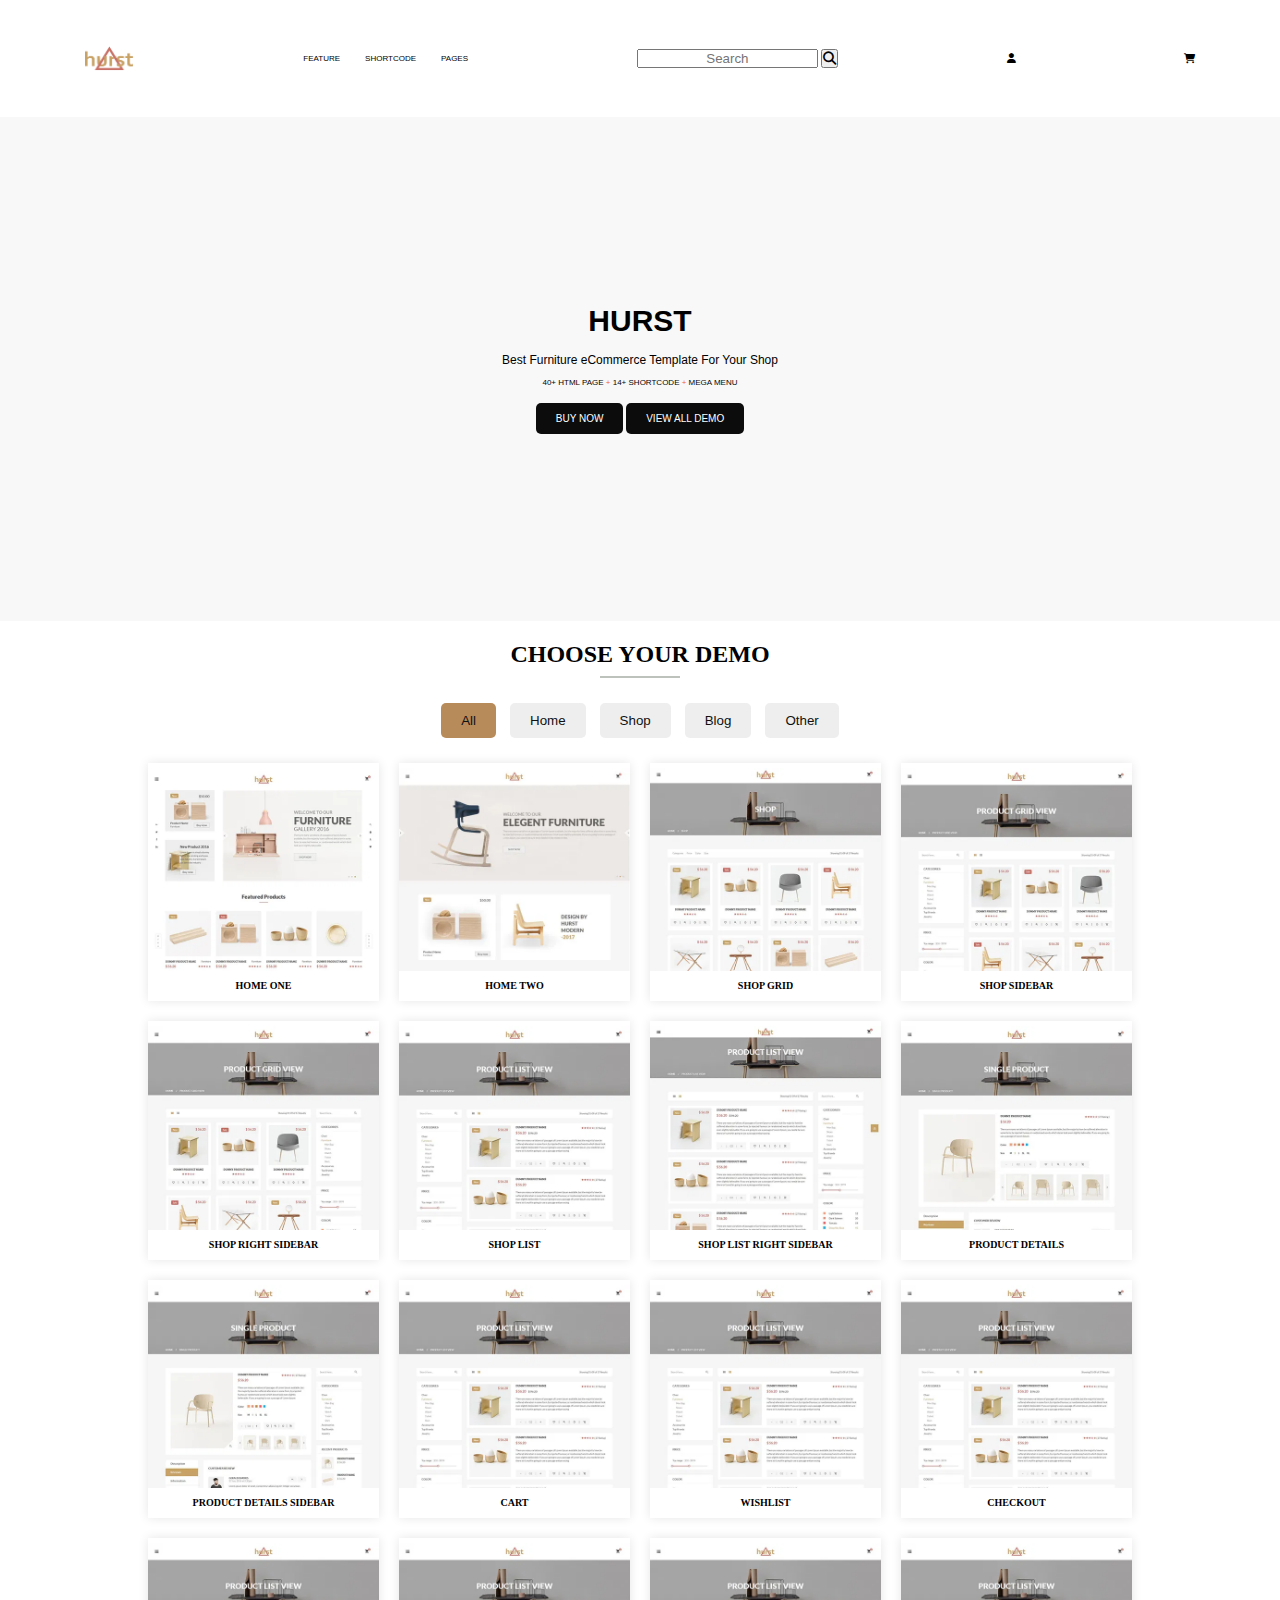
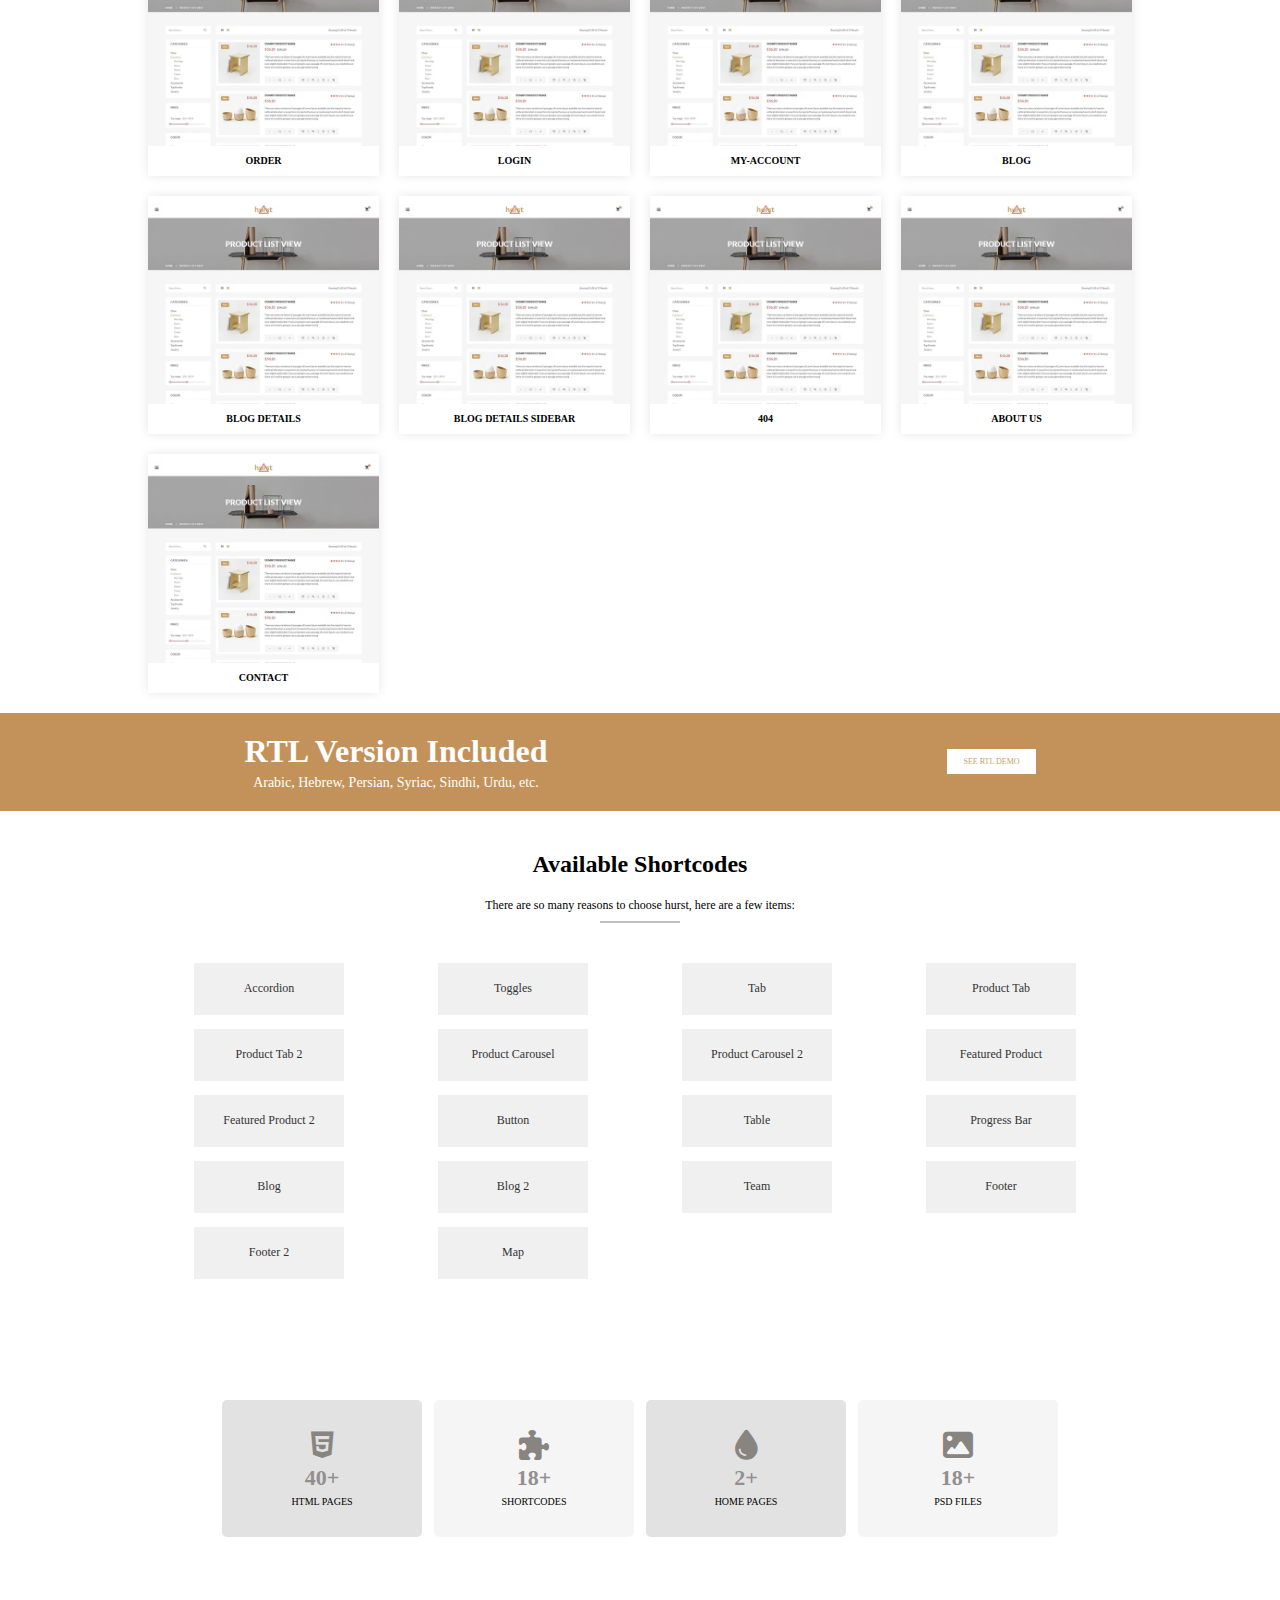
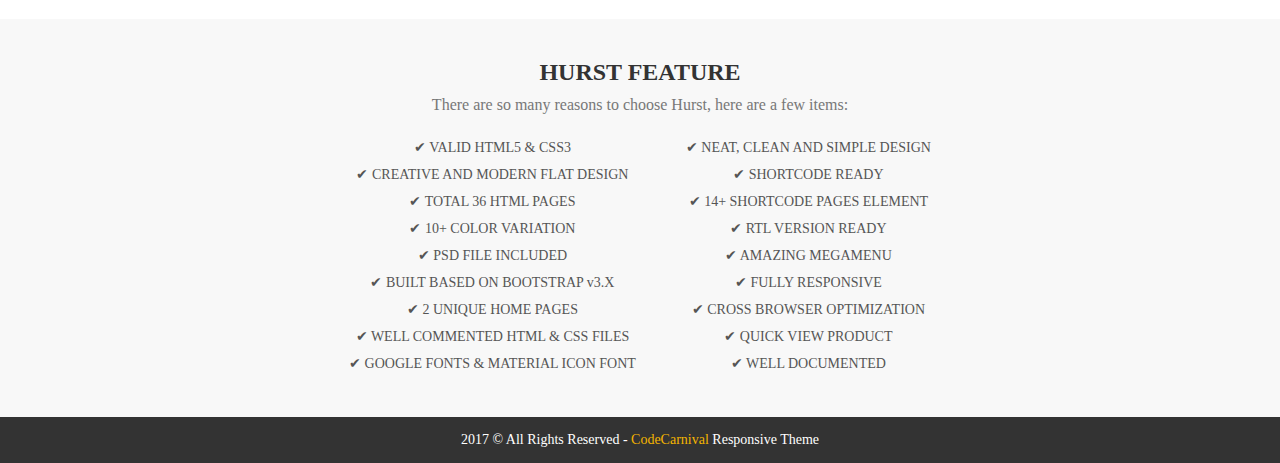
==== index.html @ 2350399f "Make blog details and about us sections clickable links in index.html" ====
<!DOCTYPE html>
<html lang="en">

<head>
    <meta charset="UTF-8">
    <meta name="viewport" content="width=device-width, initial-scale=1.0">
    <title>hurt</title>
    <link rel="stylesheet" href="./css/home.css">
    <link rel="stylesheet" href="https://cdnjs.cloudflare.com/ajax/libs/font-awesome/6.7.2/css/all.min.css">
</head>

<body>
    <!-- Header  -->
    <header>

        <div>
            <nav class="navigation">
                <img src="./img/logo.png" alt="Logo">
                <ul>
                    <li> <a href="feature.html">FEATURE</a>

                    </li>
                    <li><a href="shortcode.html">SHORTCODE</a></li>
                    <li><a href="pages.html">PAGES</a></li>
                </ul>



                <div class="search">
                    <input type="text" placeholder="Search">
                    <button><i class="fa fa-search"></i></button>
                </div>
                <div class="user">
                    <i class="fa fa-user"></i>
                </div>
                <div class="nav-right">
                    <i class="fa fa-shopping-cart"></i>
                </div>
            </nav>

        </div>
    </header>

    <main>
        <section id="home">
            <div class="container">
                <div class="content">
                    <h1>HURST</h1>
                    <p class="p1">Best Furniture eCommerce Template For Your Shop</p>
                    <p class="p2">40+ HTML PAGE <span>+</span> 14+ SHORTCODE <span>+</span> MEGA MENU</p>
                    <button class="buy">BUY NOW</button>
                    <Button class="buy">VIEW ALL DEMO</Button>
                </div>
            </div>
        </section>

        <!-- choose your demo start -->

        <section class="demo">
            <div class="container">
                <h2 class="underline">CHOOSE YOUR DEMO</h2>
                <div class="filter-buttons">
                    <button class="filter active" data-filter="all">All</button>
                    <button class="filter" data-filter="home">Home</button>
                    <button class="filter" data-filter="shop">Shop</button>
                    <button class="filter" data-filter="blog">Blog</button>
                    <button class="filter" data-filter="other">Other</button>
                </div>
                <div class="demo-grid">
                    <div class="demo-item home">
                        <a href="hurts/index.html">
                            <img src="img/home-1.webp" alt="Home One">
                            <h3>HOME ONE</h3>
                        </a>
                    </div>
                    <div class="demo-item home">
                        <a href="hurts/homeTwo.html">
                            <img src="img/home-2.webp" alt="Home Two">
                            <h3>HOME TWO</h3>
                        </a>
                    </div>
                    <div class="demo-item shop">
                        <img src="img/shop.webp" alt="Shop Grid">
                        <h3>SHOP GRID</h3>
                    </div>
                    <div class="demo-item shop">
                        <img src="img/shop-sidebar.webp" alt="Shop Sidebar">
                        <h3>SHOP SIDEBAR</h3>
                    </div>
                    <div class="demo-item shop">
                        <img src="img/shop-grid-right-sidebar.webp" alt="Shop Right Sidebar">
                        <h3>SHOP RIGHT SIDEBAR</h3>
                    </div>
                    <div class="demo-item shop">
                        <img src="img/shop-list.webp" alt="Shop List">
                        <h3>SHOP LIST</h3>
                    </div>
                    <div class="demo-item shop">
                        <img src="img/shop-list-right-sidebar.webp" alt="Shop List Right Sidebar">
                        <h3>SHOP LIST RIGHT SIDEBAR</h3>
                    </div>
                    <div class="demo-item shop">
                        <img src="img/single-product.webp" alt="Product Details">
                        <h3>PRODUCT DETAILS</h3>
                    </div>
                    <div class="demo-item shop">
                        <img src="img/single-product-sidebar.webp" alt="Product Details">
                        <h3>PRODUCT DETAILS SIDEBAR</h3>
                    </div>
                    <div class="demo-item other">
                        <img src="img/shop-list.webp" alt="Contact">
                        <h3>CART</h3>
                    </div>
                    <div class="demo-item other">
                        <img src="img/shop-list.webp" alt="Contact">
                        <h3>WISHLIST</h3>
                    </div>
                    <div class="demo-item other">
                        <img src="img/shop-list.webp" alt="Contact">
                        <h3>CHECKOUT</h3>
                    </div>
                    <div class="demo-item other">
                        <img src="img/shop-list.webp" alt="Contact">
                        <h3>ORDER</h3>
                    </div>
                    <div class="demo-item other">
                        <a href="hurts/login.html">
                            <img src="img/shop-list.webp" alt="Contact">
                            <h3>LOGIN</h3>
                        </a>
                    </div>
                    <div class="demo-item other">
                        <img src="img/shop-list.webp" alt="Contact">
                        <h3>MY-ACCOUNT</h3>
                    </div>
                    <div class="demo-item other">
                        <img src="img/shop-list.webp" alt="Contact">
                        <h3>BLOG</h3>
                    </div>
                    <div class="demo-item other">
                        <a href="hurts/blog.html">
                            <img src="img/shop-list.webp" alt="Contact">
                            <h3>BLOG DETAILS</h3>
                        </a>
                    </div>
                    <div class="demo-item other">
                        <img src="img/shop-list.webp" alt="Contact">
                        <h3>BLOG DETAILS SIDEBAR</h3>
                    </div>
                    <div class="demo-item other">
                        <a href="./hurts/error.html">
                            <img src="img/shop-list.webp" alt="Contact">
                            <h3>404</h3>
                        </a>
                    </div>
                    <div class="demo-item other">
                        <a href="./hurts/about.html">
                            <img src="img/shop-list.webp" alt="Contact">
                            <h3>ABOUT US</h3>
                        </a>
                    </div>
                    <div class="demo-item other">
                        <img src="img/shop-list.webp" alt="Contact">
                        <h3>CONTACT</h3>
                    </div>

                </div>
            </div>
        </section>

        <section>
            <div class="rtl-banner">
                <div class="rtl-text">
                    <h1>RTL Version Included</h1>
                    <p>Arabic, Hebrew, Persian, Syriac, Sindhi, Urdu, etc.</p>
                </div>
                <a class="rtl-button" href="hurts/error.html">SEE RTL DEMO</a>
            </div>
        </section>

        <section>
            <div class="shortcodes">
                <h2>Available Shortcodes</h2>
                <p class="underline">There are so many reasons to choose hurst, here are a few items:</p>
                <div class="shortcode-grid">
                    <a href="#">Accordion</a>
                    <a href="#">Toggles</a>
                    <a href="#">Tab</a>
                    <a href="#">Product Tab</a>
                    <a href="#">Product Tab 2</a>
                    <a href="#">Product Carousel</a>
                    <a href="#">Product Carousel 2</a>
                    <a href="#">Featured Product</a>
                    <a href="#">Featured Product 2</a>
                    <a href="#">Button</a>
                    <a href="#">Table</a>
                    <a href="#">Progress Bar</a>
                    <a href="#">Blog</a>
                    <a href="#">Blog 2</a>
                    <a href="#">Team</a>
                    <a href="#">Footer</a>
                    <a href="#">Footer 2</a>
                    <a href="#">Map</a>
                </div>
            </div>
        </section>

        <section>
            <div class="responsive-container">
                <div id="one" class="responsive-item">
                    <i class="fa-brands fa-html5"></i>
                    <h3>40+</h3>
                    <p class="text">HTML PAGES</p>
                </div>
                <div id="two" class="responsive-item">
                    <i class="fa-solid fa-puzzle-piece"></i>
                    <h3>18+</h3>
                    <p class="text">SHORTCODES</p>
                </div>
                <div id="one" class="responsive-item">
                    <i class="fa-solid fa-droplet"></i>
                    <h3>2+</h3>
                    <p class="text">HOME PAGES</p>
                </div>
                <div id="two" class="responsive-item">
                    <i class="fa-solid fa-image"></i>
                    <h3>18+</h3>
                    <p class="text">PSD FILES</p>
                </div>
            </div>
        </section>




        <!-- Features Section -->
        <section>
            <div class="features-section">
                <h2>HURST FEATURE</h2>
                <p>There are so many reasons to choose Hurst, here are a few items:</p>
                <div class="features-container">
                    <ul class="features-list">
                        <li>✔ VALID HTML5 & CSS3</li>
                        <li>✔ CREATIVE AND MODERN FLAT DESIGN</li>
                        <li>✔ TOTAL 36 HTML PAGES</li>
                        <li>✔ 10+ COLOR VARIATION</li>
                        <li>✔ PSD FILE INCLUDED</li>
                        <li>✔ BUILT BASED ON BOOTSTRAP v3.X</li>
                        <li>✔ 2 UNIQUE HOME PAGES</li>
                        <li>✔ WELL COMMENTED HTML & CSS FILES</li>
                        <li>✔ GOOGLE FONTS & MATERIAL ICON FONT</li>
                    </ul>
                    <ul class="features-list">
                        <li>✔ NEAT, CLEAN AND SIMPLE DESIGN</li>
                        <li>✔ SHORTCODE READY</li>
                        <li>✔ 14+ SHORTCODE PAGES ELEMENT</li>
                        <li>✔ RTL VERSION READY</li>
                        <li>✔ AMAZING MEGAMENU</li>
                        <li>✔ FULLY RESPONSIVE</li>
                        <li>✔ CROSS BROWSER OPTIMIZATION</li>
                        <li>✔ QUICK VIEW PRODUCT</li>
                        <li>✔ WELL DOCUMENTED</li>
                    </ul>
                </div>
            </div>
        </section>

    </main>

    <!-- Footer Section -->
    <footer class="footer">
        <p>2017 © All Rights Reserved - <span>CodeCarnival</span> Responsive Theme</p>
    </footer>


</body>

</html>
---- css/home.css ----
* {
    margin: 0;
    padding: 0;
    box-sizing: border-box;
    text-align: center;
    scroll-behavior: smooth;
}

nav {
    display: flex;
    justify-content: space-around;
    align-items: center;
    min-height: 8vh;
    background-color: #fff;
    ;
    font-family: 'Poppins', sans-serif;
    font-size: 10px;
    height: 13vh;


}

nav ul {
    display: flex;
    justify-content: space-around;
    gap: 25px;
    list-style-type: none;
    font-size: 8px;
}

nav ul li a:hover {

    color: rgb(237, 102, 53);
    font-size: 9px;
}

a {
    text-decoration: none;
    color: black;
}

img {
    margin-top: 5px;
    margin-bottom: 5px;
    width: 50px;


}


.icons {
    display: flex;
    justify-content: center;
    align-items: center;

    gap: 15px;
}

/* home */

#home {

    width: 100%;
    height: 56vh;

    display: flex;
    justify-content: center;
    align-items: center;

    background-color: #f8f8f8;
    font-family: 'Poppins', sans-serif;
    font-size: 10px;
}

.content {
    text-align: center;
}

.conrainer {
    display: flex;

    gap: 10px;
    margin-top: 5%;
}

#home h1 {
    font-size: 30px;
    color: black;
    margin-bottom: 15px;
}

.p1 {
    font-size: 12px;
    color: black;
    align-items: center;
    margin-bottom: 5px;

}

.p2 {
    font-size: 8px;
    color: rgb(3, 3, 3);
    align-items: center;
    padding: 6px;
}

span {
    color: rgb(237, 102, 53);
}

.buy {
    padding: 10px 20px;
    background-color: rgb(12, 12, 12);
    color: white;
    border: none;
    border-radius: 5px;
    cursor: pointer;
    font-size: 10px;
    margin-top: 10px;
}














/* choose your demo */

.container {
    width: 80%;
    margin: auto;
    padding: 20px;
}

h2 {
    font-size: 24px;
    margin-bottom: 20px;
    position: relative;
    display: inline-block;
}

.underline::after {
    content: "";
    display: block;
    width: 80px;
    /* Adjust width of underline */
    height: 2px;
    background-color: rgb(189, 194, 189);
    margin: 8px auto 0;
    /* Centers the underline */
}

.filter-buttons {
    margin-bottom: 20px;
}

.filter {
    padding: 10px 20px;
    margin: 5px;
    border: none;
    background-color: #eee;
    color: rgb(17, 17, 17);
    cursor: pointer;
    border-radius: 5px;
    transition: background-color 0.3s ease, transform 0.3s ease;
}

.filter:hover {
    background-color: #b88b5b;
    transform: scale(1.05);
}

.filter.active {
    background-color: #b88b5b;

}

.filter.active:hover {
    background-color: #7a4e32;
}

.demo-grid {
    display: grid;
    grid-template-columns: repeat(4, 1fr);
    gap: 20px;
    justify-content: center;
}

.demo-item {
    cursor: pointer;
    background: white;
    /* padding: 15px; */
    /* border-radius: 10px; */
    box-shadow: 0 0 10px rgba(0, 0, 0, 0.1);
    text-align: center;
    transition: box-shadow 0.3s ease, transform 0.3s ease;
    animation: scale-up 2s;

}

/* div animation */

@keyframes scale-up {
    0% {
        transform: scale(0.5);
    }

    100% {
        transform: scale(1);
    }
}




.demo-item:hover {
    box-shadow: 0px 20px 30px rgba(0, 0, 0, 0.2);
    transform: translateY(-5px);
}

.demo-item img {
    width: 100%;
    /* border-radius: 10px; */
}

.demo-item h3 {
    margin-bottom: 10px;
    font-size: 10px;
    transition: color 0.3s ease;
}

.demo-item:hover h3 {
    color: #C8A165;
}

@media (max-width: 1024px) {
    .demo-grid {
        grid-template-columns: repeat(3, 1fr);
    }
}

@media (max-width: 768px) {
    .demo-grid {
        grid-template-columns: repeat(2, 1fr);
    }
}

@media (max-width: 480px) {
    .demo-grid {
        grid-template-columns: 1fr;
    }
}

/* RTL Version */

.rtl-banner {
    display: flex;
    justify-content: center;
    align-items: center;
    gap: 400px;
    background-color: #c3925b;
    padding: 20px;
    color: white;
    flex-wrap: wrap;
    /* Jab screen choti ho to wrap ho jaye */
    text-align: center;
}

/* Choti screen ke liye styles */
@media (max-width: 768px) {
    .rtl-banner {
        flex-direction: column;
        gap: 20px;
    }
}

.rtl-text h2 {
    margin: 0;
    font-size: 24px;
}

.rtl-text p {
    margin: 5px 0 0;
    font-size: 14px;
}

.rtl-button {
    background-color: white;
    color: #C8A165;
    border: none;
    padding: 8px 16px;
    cursor: pointer;
    font-size: 8px;
    animation: move 6s linear infinite;

}

@keyframes move {
    0% {
        opacity: 1;
    }

    50% {
        opacity: 0;
    }

    100% {
        opacity: 1;
    }
}


.rtl-button:hover {
    background-color: antiquewhite;
}

.rtl-button:hover {
    background-color: antiquewhite;
}





/* Availabe Shortcodes */


.shortcodes {
    text-align: center;
   margin-top: 40px;
   margin-bottom: 40px;
    /* margin: 20px 0; */
}
.shortcodes p{
    margin-bottom: -10px;
    font-size: 12px;
}

.shortcode-grid {
    display: grid;
    grid-template-columns: repeat(4, 1fr);
    gap: 14px;
    margin: 9px;
    justify-items: center;
    padding-left:  150px;
    padding-right: 150px;
    margin-top: 50px;

}

.shortcode-grid a {
    display: flex;
    justify-content: center;
    align-items: center;
    width: 150px;
    height: 52px;
    background-color: #f0f0f0;
    text-decoration: none;
    color: #333;
  
    transition: background-color 0.3s ease;
}

.shortcode-grid a {
    font-size: 12px;
    margin-right: 10px;
}

.shortcode-grid a:hover {
    background-color: #cd9b3d;
}

@media (max-width: 1024px) {
    .shortcode-grid {
        grid-template-columns: repeat(3, 1fr);
    }
}

@media (min-width:431px) and (max-width: 768px) {
    .shortcode-grid {
        grid-template-columns: repeat(2, 1fr);
    }
}

@media (max-width: 480px) {
    .shortcode-grid {
        grid-template-columns: 1fr;
    }
}


/* html page */

.responsive-container {
    display: flex;
    flex-wrap: wrap;
    justify-content: center;
    width: 100%;
    height: 300px;
    padding-left: 15px;
    padding-right: 15px;
     gap: 2px; /* Adds spacing between items */
    text-align: center;
    align-items: center;
}

.responsive-item {
    display: flex;
    flex-direction: column;
    width: 200px;
    padding: 30px;
    margin: 5px;
    background: #f5f5f5; /* Example background */
    border-radius: 5px;
}

.text{
    font-size: 10px;
}
.responsive-item h3 {
    margin: 5px 0;
    font-size: 22px;
    color: #948e8e;
}

.responsive-item i{
    font-size: 30px;
    color: #888581;
}
#one{
    background-color: rgb(226, 226, 226);
    
}

/* Features Section */
.features-section {
    text-align: center;
    padding: 40px 20px;
    background: #f8f8f8;
}

.features-section h2 {
    font-size: 24px;
    margin-bottom: 10px;
    color: #333;
}

.features-section p {
    font-size: 16px;
    color: #777;
    margin-bottom: 20px;
}

/* Features List Container */
.features-container {
    display: flex;
    justify-content: center;
    gap: 50px;
    flex-wrap: wrap;
}

/* Individual Lists */
.features-list {
    list-style: none;
    padding: 0;
    max-width: 300px;
}

.features-list li {
    font-size: 14px;
    color: #555;
    padding: 5px 0;
}

/* Footer Section */
.footer {
    background: #333;
    color: white;
    text-align: center;
    padding: 15px 10px;
    font-size: 14px;
}

.footer span {
    color: #f4b400; /* Highlighted color */
}

/* Responsive Design */
@media (max-width: 768px) {
    .features-container {
        flex-direction: column;
        align-items: center;
    }
}
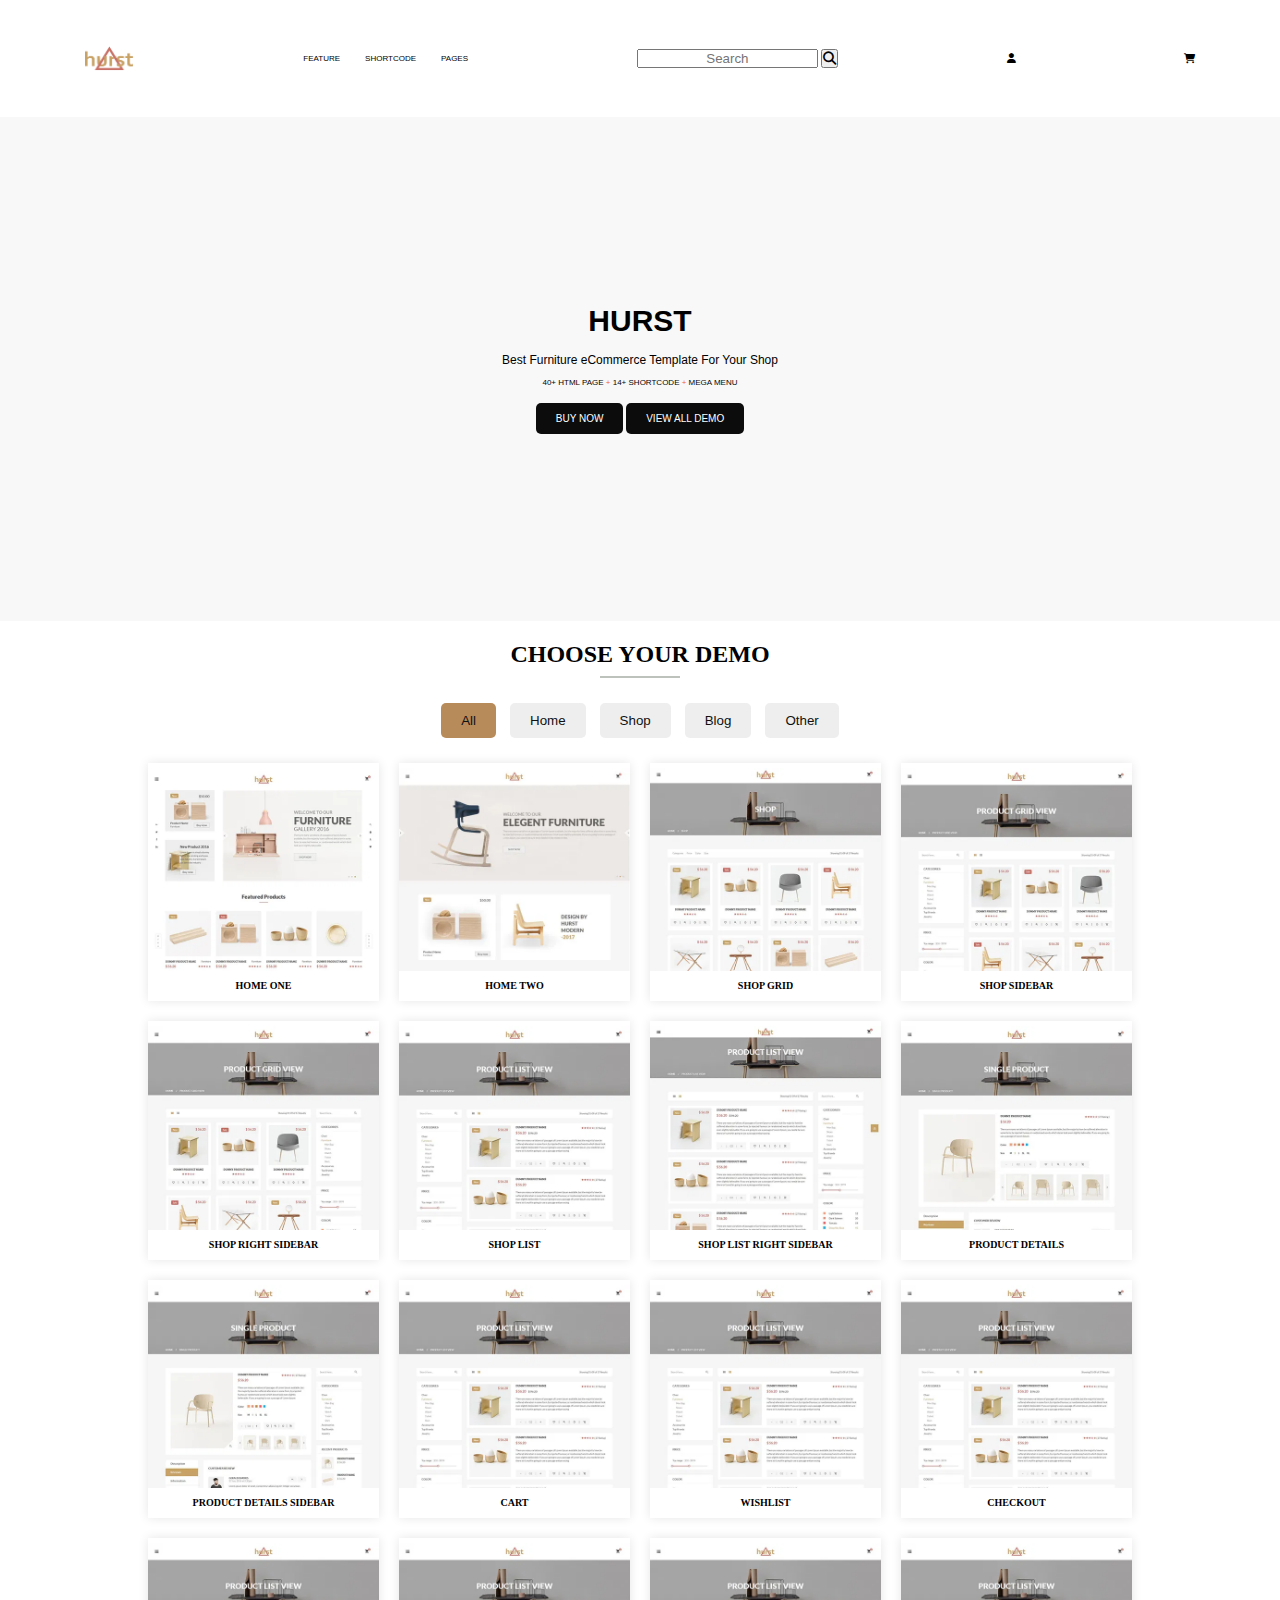
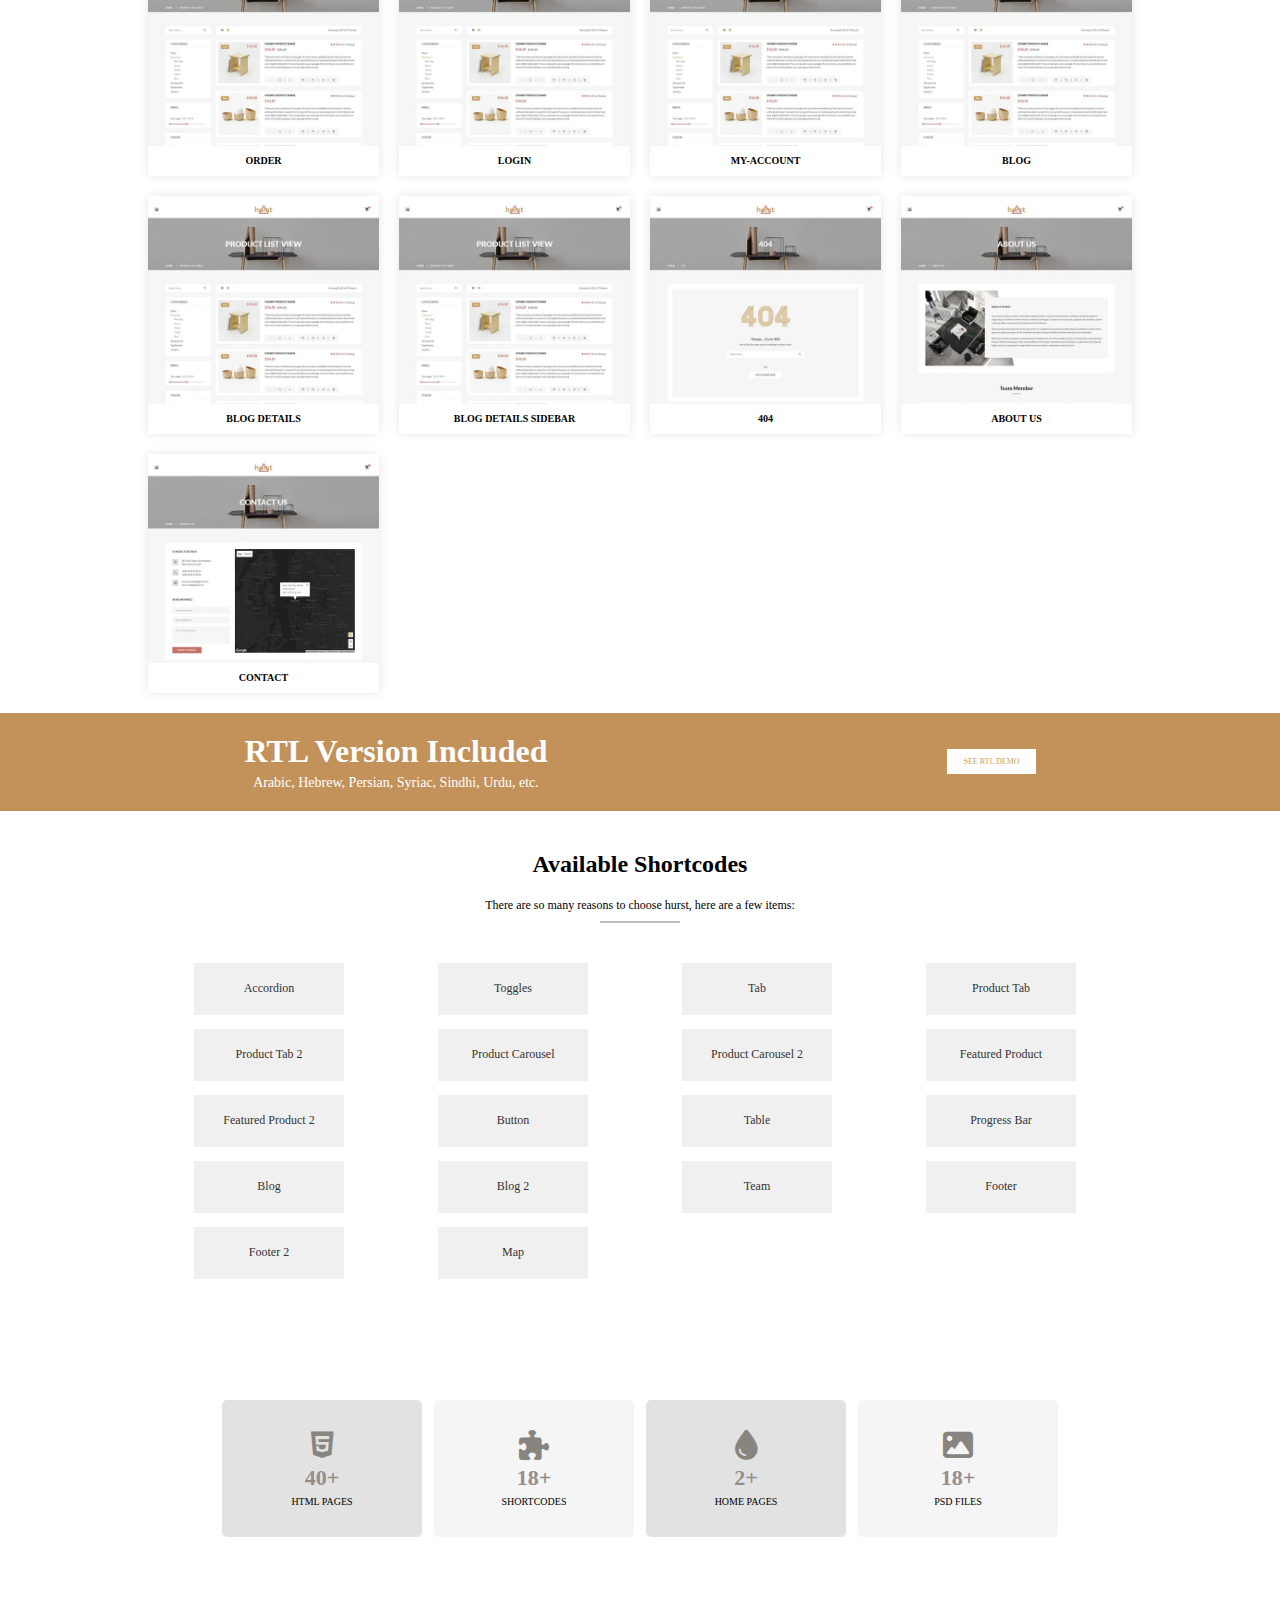
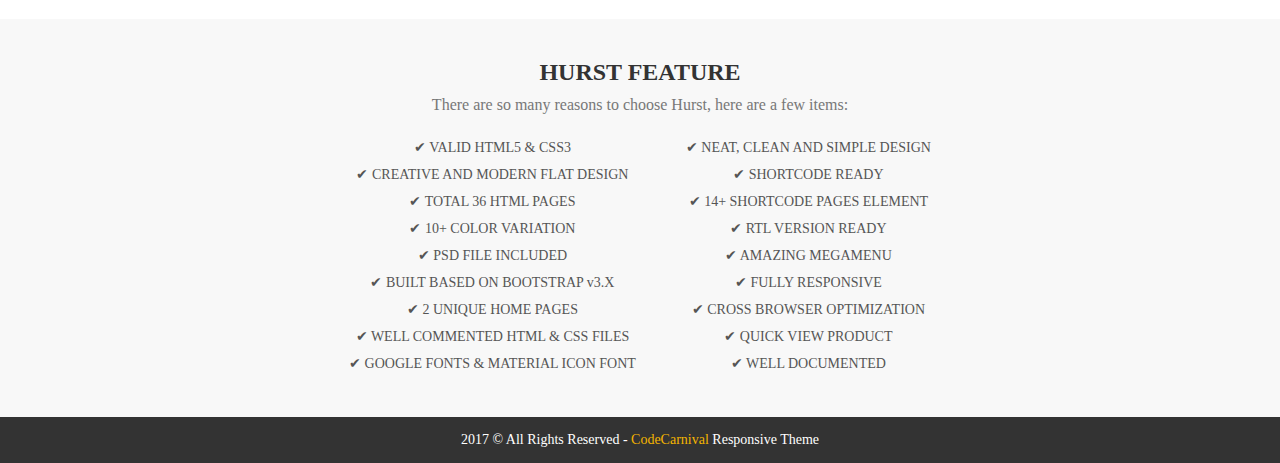
==== commit cbaefb39: "Update images in index.html for 404, About Us, and Contact sections" ====
--- a/index.html
+++ b/index.html
@@ -149,18 +149,18 @@
                     </div>
                     <div class="demo-item other">
                         <a href="./hurts/error.html">
-                            <img src="img/shop-list.webp" alt="Contact">
+                            <img src="img/404.webp" alt="Contact">
                             <h3>404</h3>
                         </a>
                     </div>
                     <div class="demo-item other">
                         <a href="./hurts/about.html">
-                            <img src="img/shop-list.webp" alt="Contact">
+                            <img src="img/about.webp" alt="Contact">
                             <h3>ABOUT US</h3>
                         </a>
                     </div>
                     <div class="demo-item other">
-                        <img src="img/shop-list.webp" alt="Contact">
+                        <img src="img/contact.webp" alt="Contact">
                         <h3>CONTACT</h3>
                     </div>
 
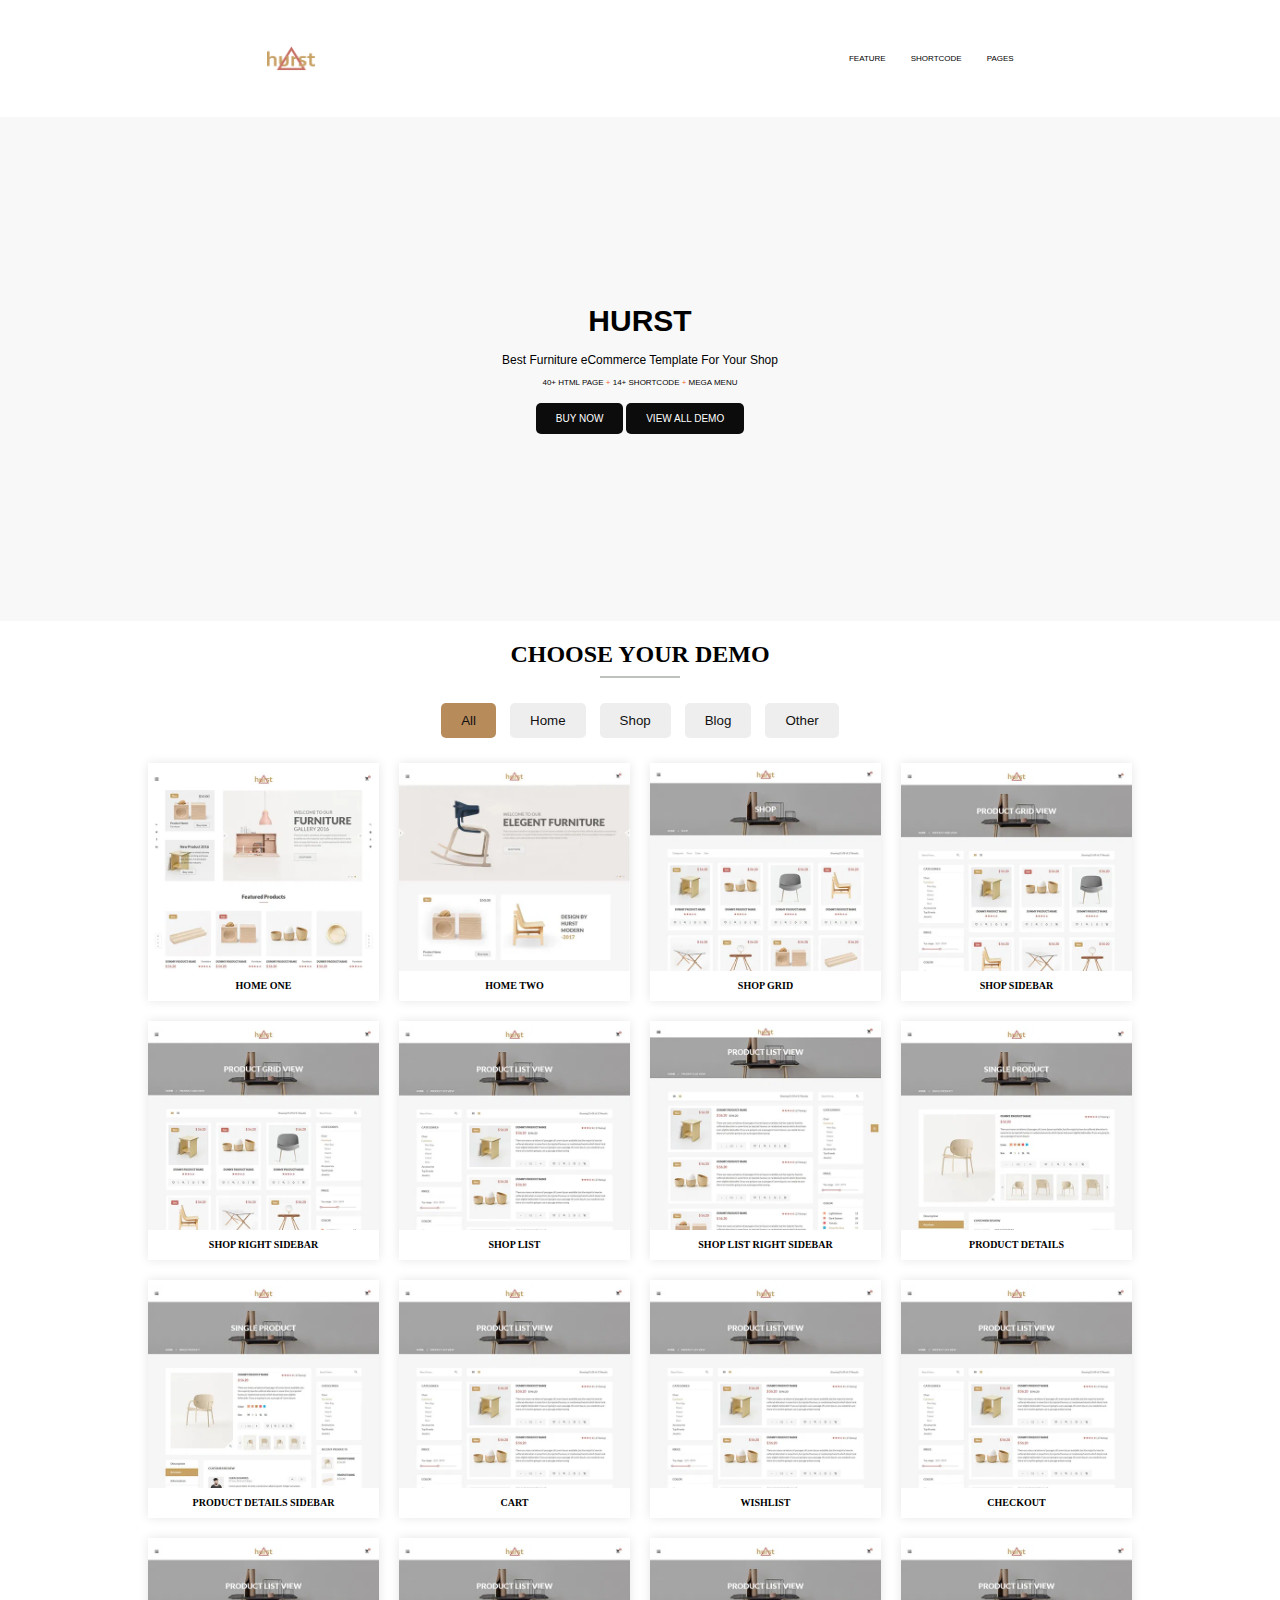
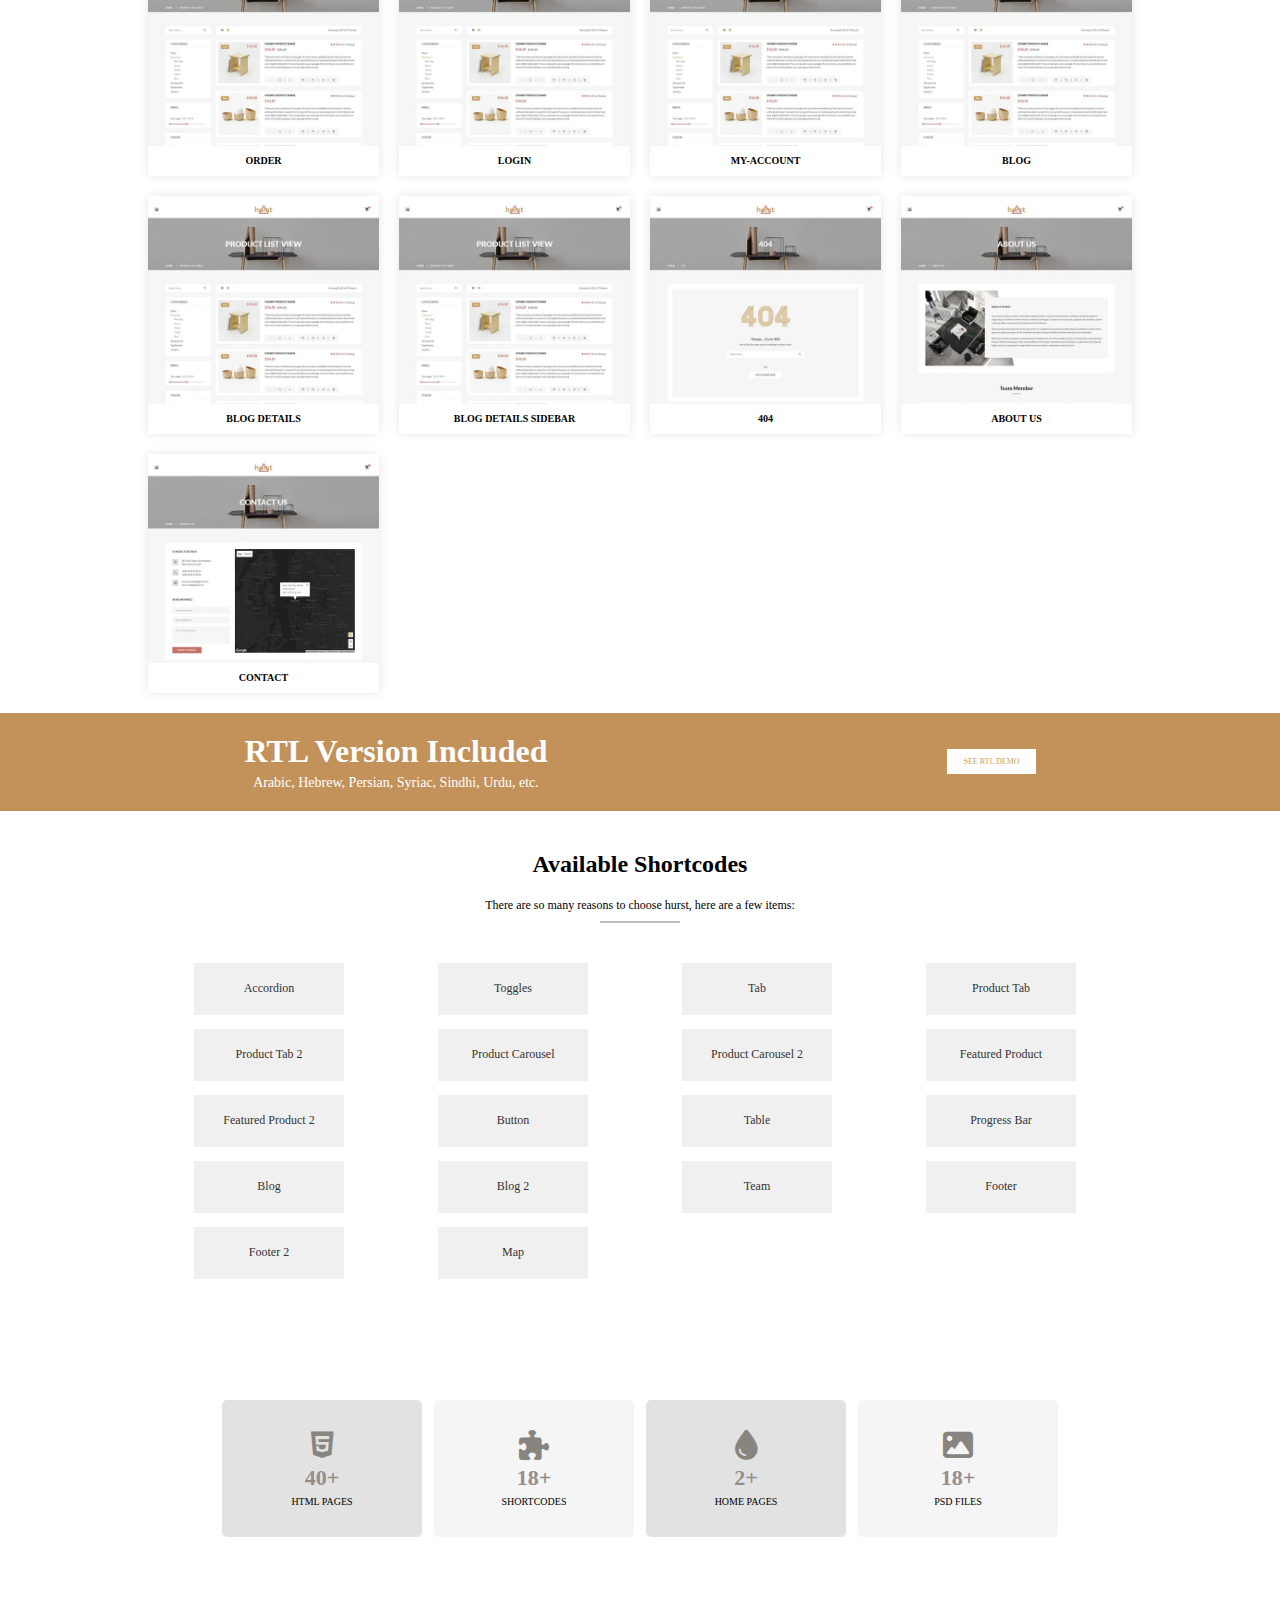
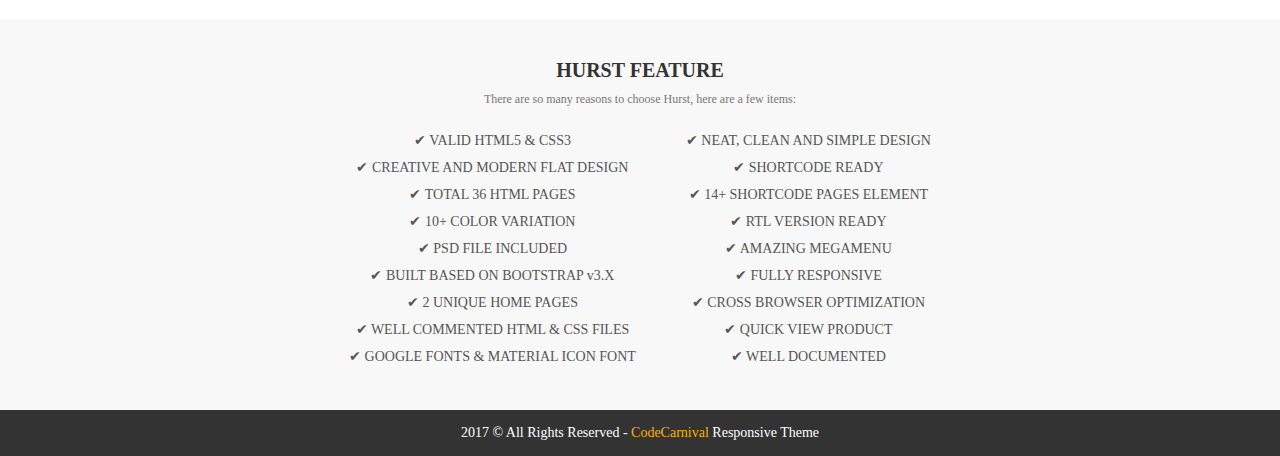
==== commit c87e89e7: "Update CSS styles for responsive grid and adjust font sizes in features section" ====
--- a/index.html
+++ b/index.html
@@ -26,7 +26,7 @@
 
 
 
-                <div class="search">
+                <!-- <div class="search">
                     <input type="text" placeholder="Search">
                     <button><i class="fa fa-search"></i></button>
                 </div>
@@ -35,7 +35,7 @@
                 </div>
                 <div class="nav-right">
                     <i class="fa fa-shopping-cart"></i>
-                </div>
+                </div> -->
             </nav>
 
         </div>
@@ -80,8 +80,10 @@
                         </a>
                     </div>
                     <div class="demo-item shop">
-                        <img src="img/shop.webp" alt="Shop Grid">
-                        <h3>SHOP GRID</h3>
+                        <a href="hurts/ShopGrid.html">
+                            <img src="img/shop.webp" alt="Shop Grid">
+                            <h3>SHOP GRID</h3>
+                        </a>
                     </div>
                     <div class="demo-item shop">
                         <img src="img/shop-sidebar.webp" alt="Shop Sidebar">
--- a/css/home.css
+++ b/css/home.css
@@ -381,18 +381,21 @@
 @media (max-width: 1024px) {
     .shortcode-grid {
         grid-template-columns: repeat(3, 1fr);
+        align-items: center;
     }
 }
 
 @media (min-width:431px) and (max-width: 768px) {
     .shortcode-grid {
         grid-template-columns: repeat(2, 1fr);
+        align-items: center;
     }
 }
 
 @media (max-width: 480px) {
     .shortcode-grid {
         grid-template-columns: 1fr;
+        align-items: center;
     }
 }
 
@@ -448,13 +451,13 @@
 }
 
 .features-section h2 {
-    font-size: 24px;
+    font-size: 20px;
     margin-bottom: 10px;
     color: #333;
 }
 
 .features-section p {
-    font-size: 16px;
+    font-size: 12px;
     color: #777;
     margin-bottom: 20px;
 }
@@ -469,7 +472,7 @@
 
 /* Individual Lists */
 .features-list {
-    list-style: none;
+    list-style:none;
     padding: 0;
     max-width: 300px;
 }
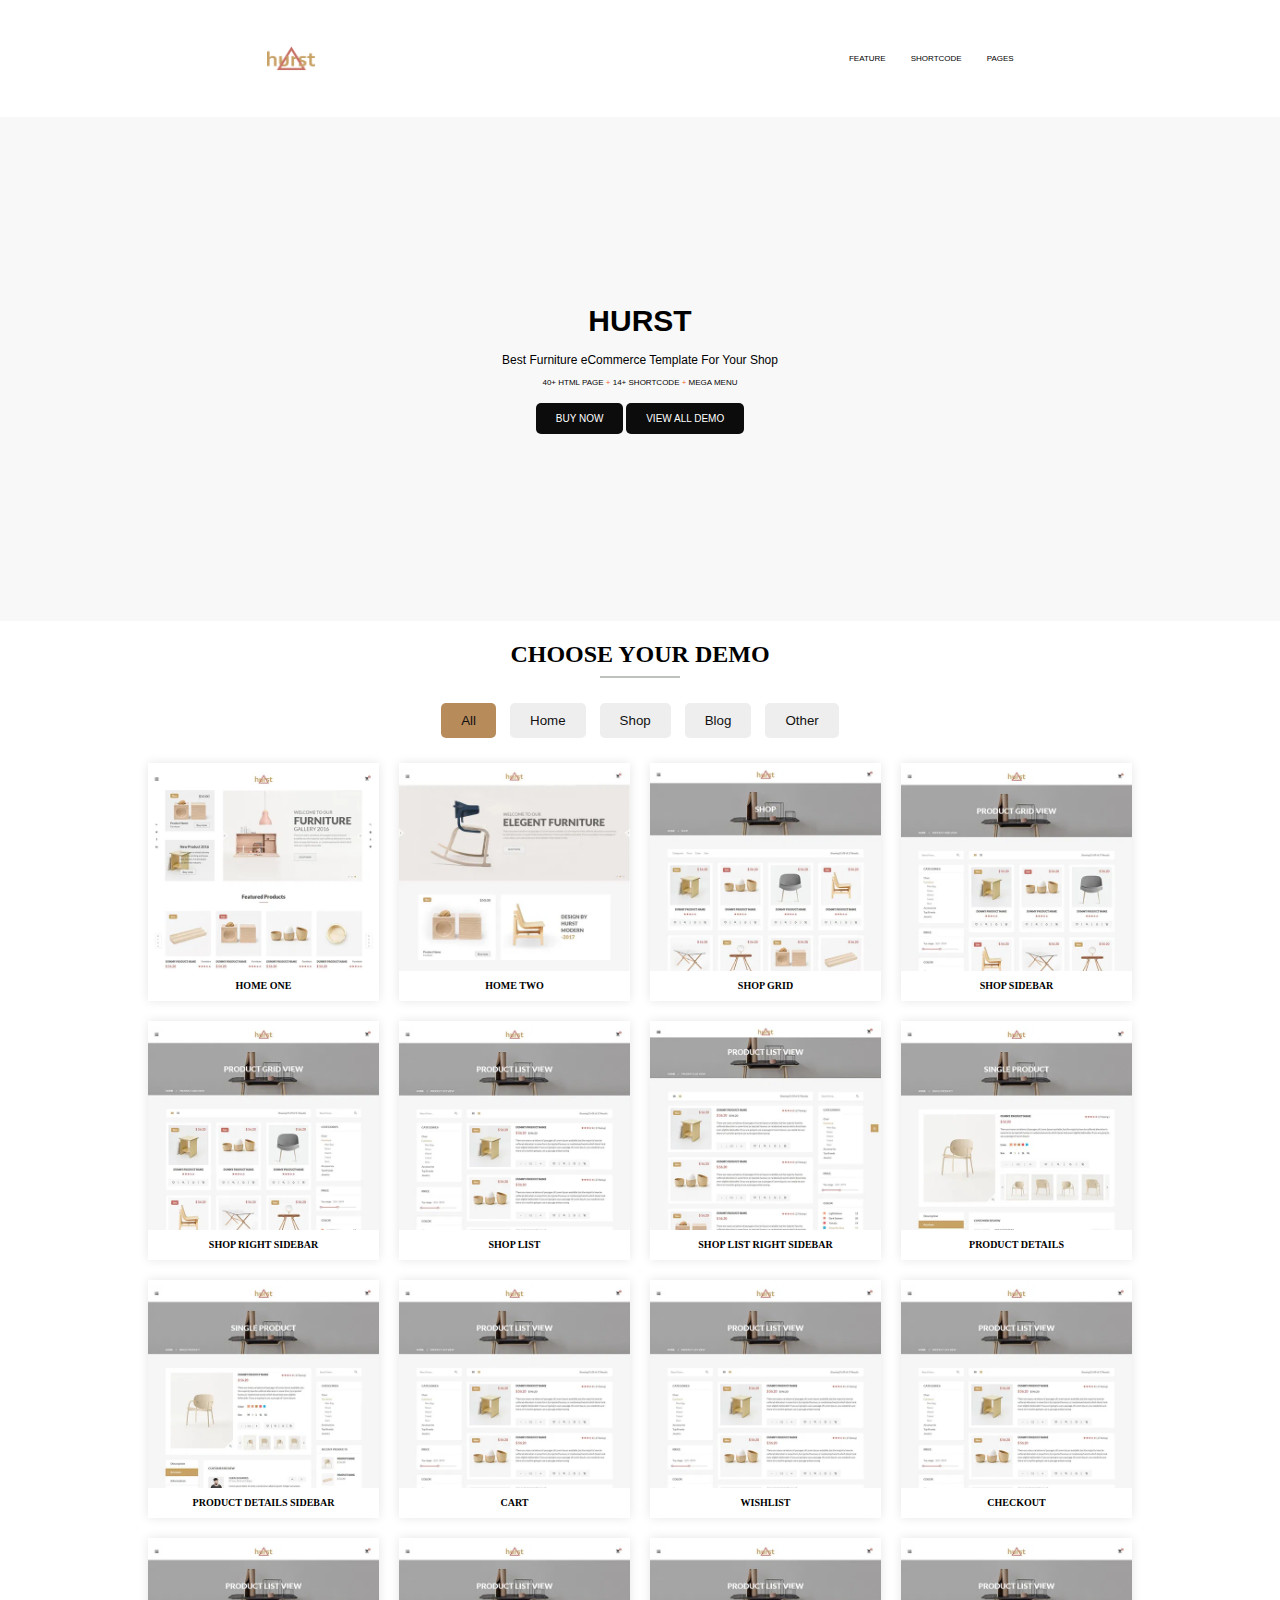
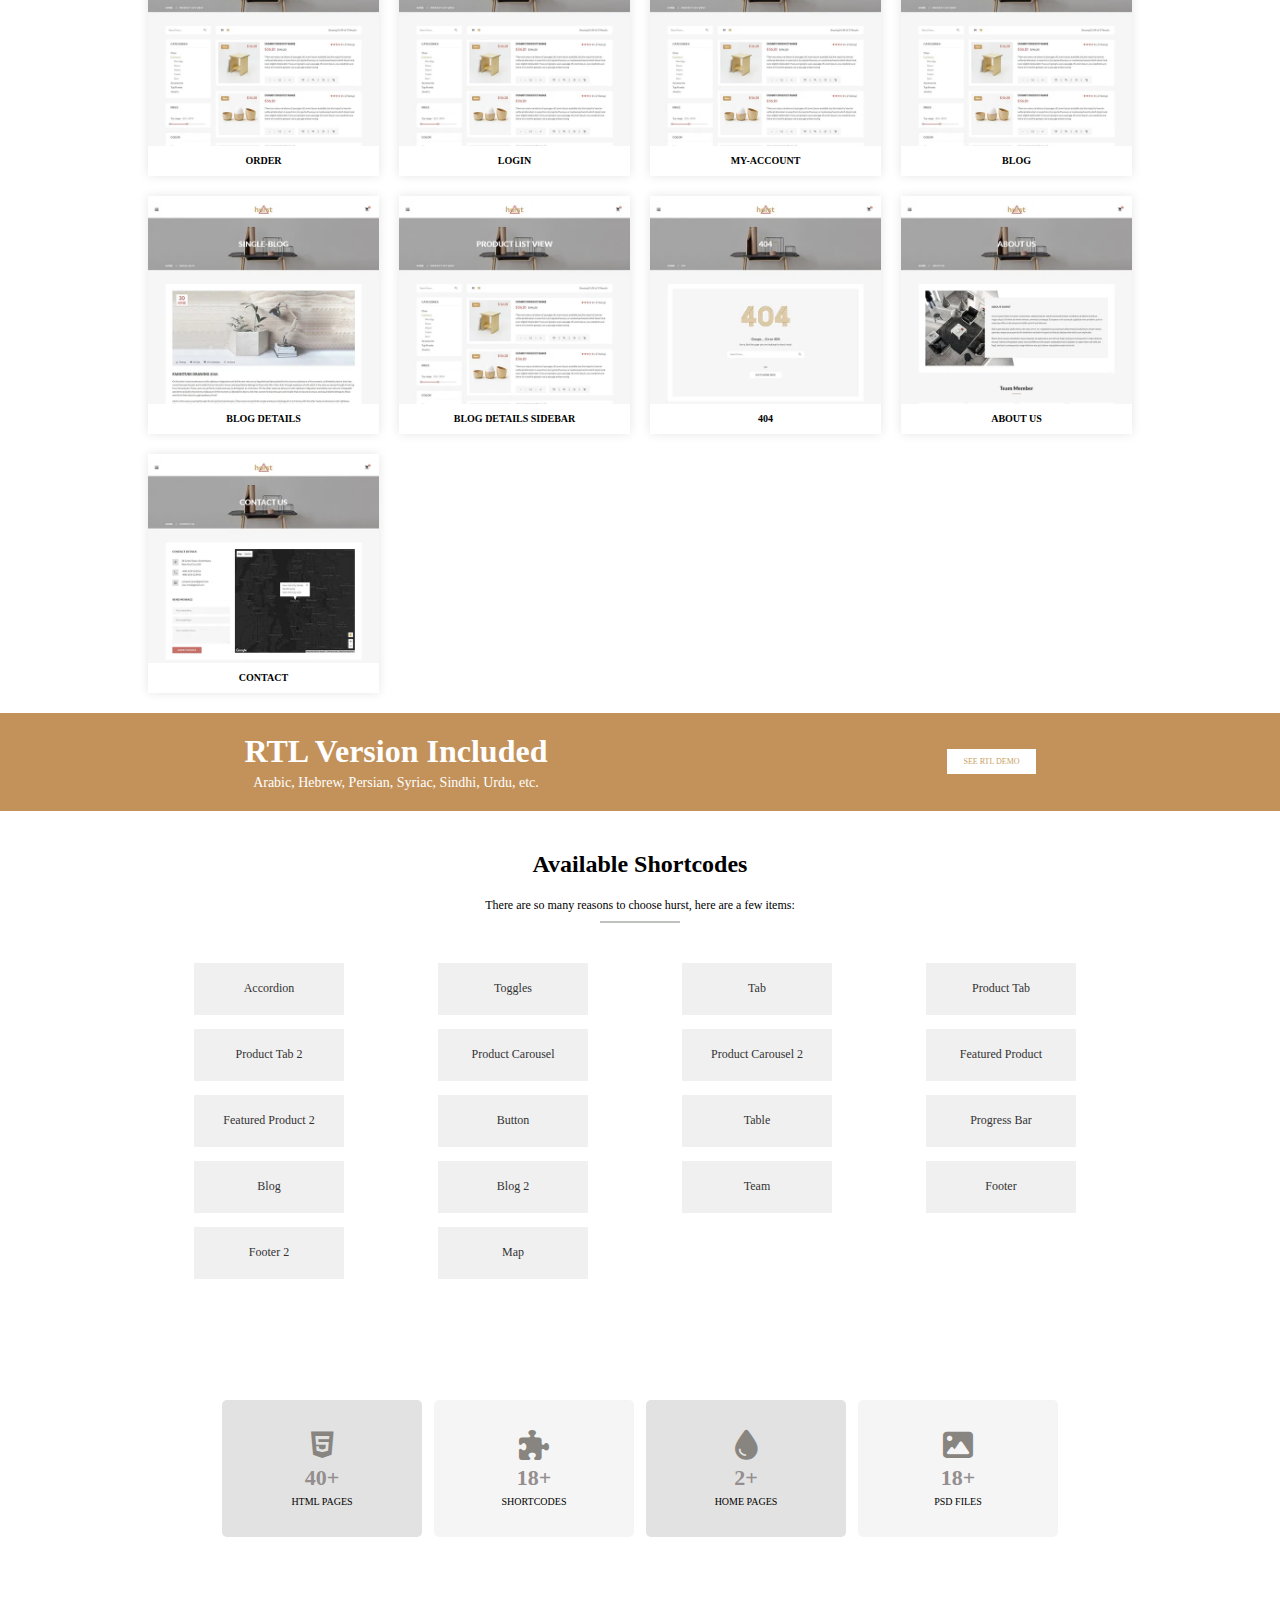
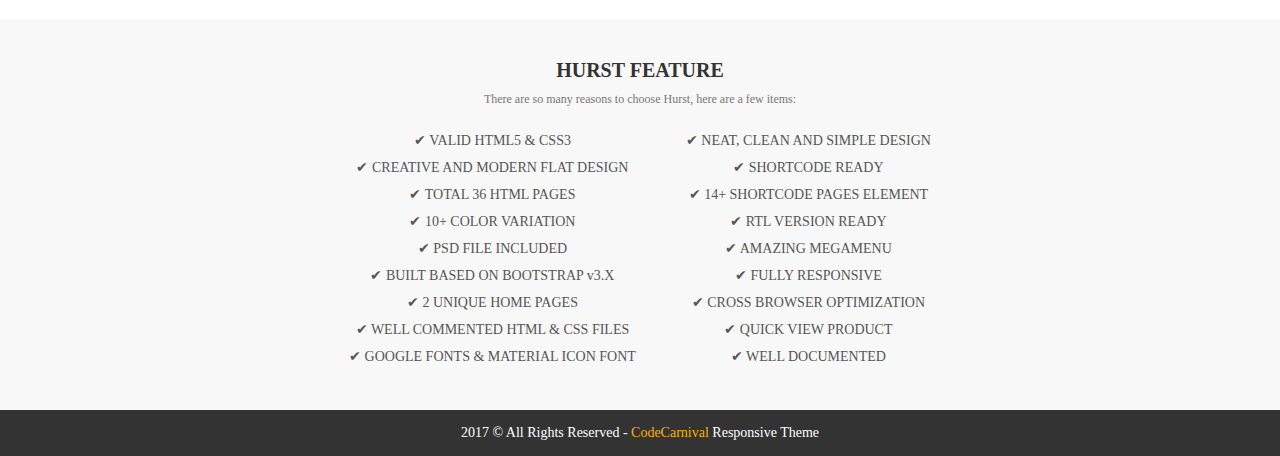
==== commit cdb9ea9b: "Update blog details image in index.html for accurate representation" ====
--- a/index.html
+++ b/index.html
@@ -141,7 +141,7 @@
                     </div>
                     <div class="demo-item other">
                         <a href="hurts/blog.html">
-                            <img src="img/shop-list.webp" alt="Contact">
+                            <img src="img/single-blog.webp" alt="Contact">
                             <h3>BLOG DETAILS</h3>
                         </a>
                     </div>
--- a/css/home.css
+++ b/css/home.css
@@ -334,7 +334,7 @@
 
 
 .shortcodes {
-    text-align: center;
+   text-align: center;
    margin-top: 40px;
    margin-bottom: 40px;
     /* margin: 20px 0; */
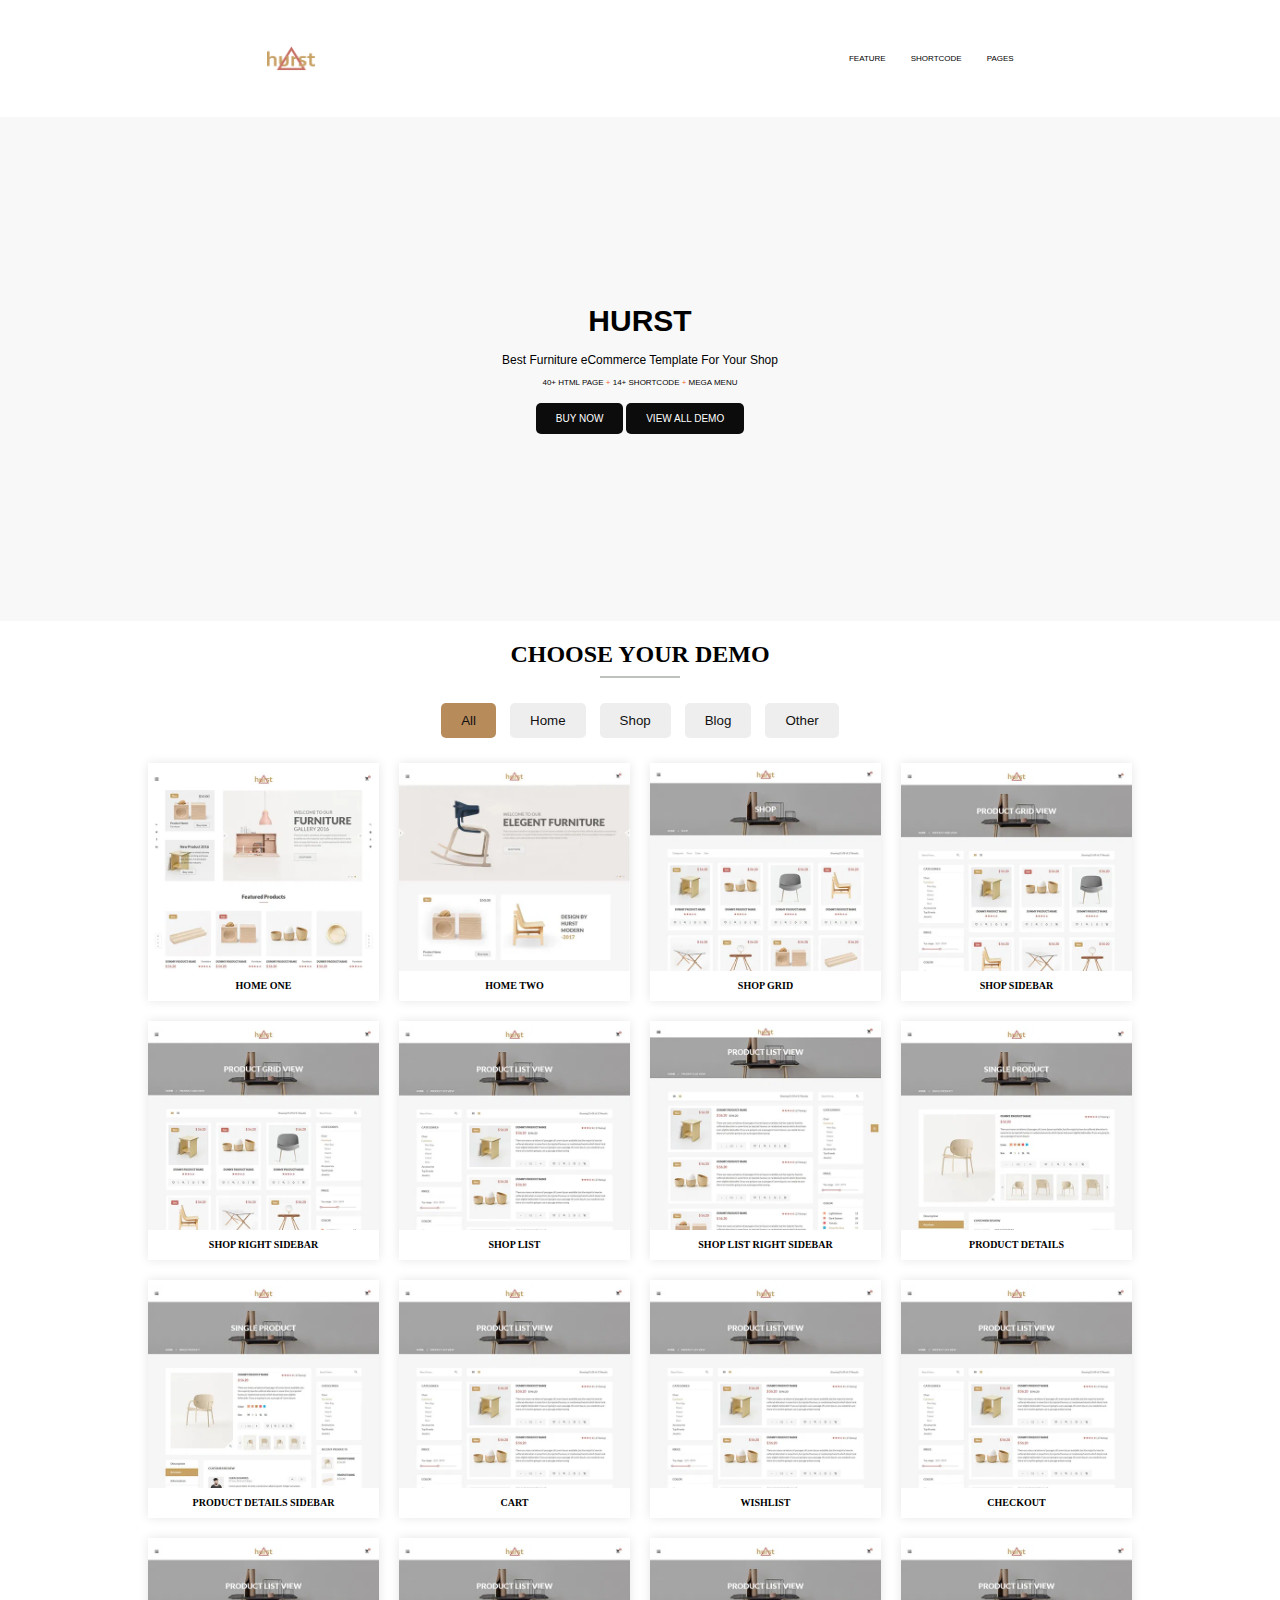
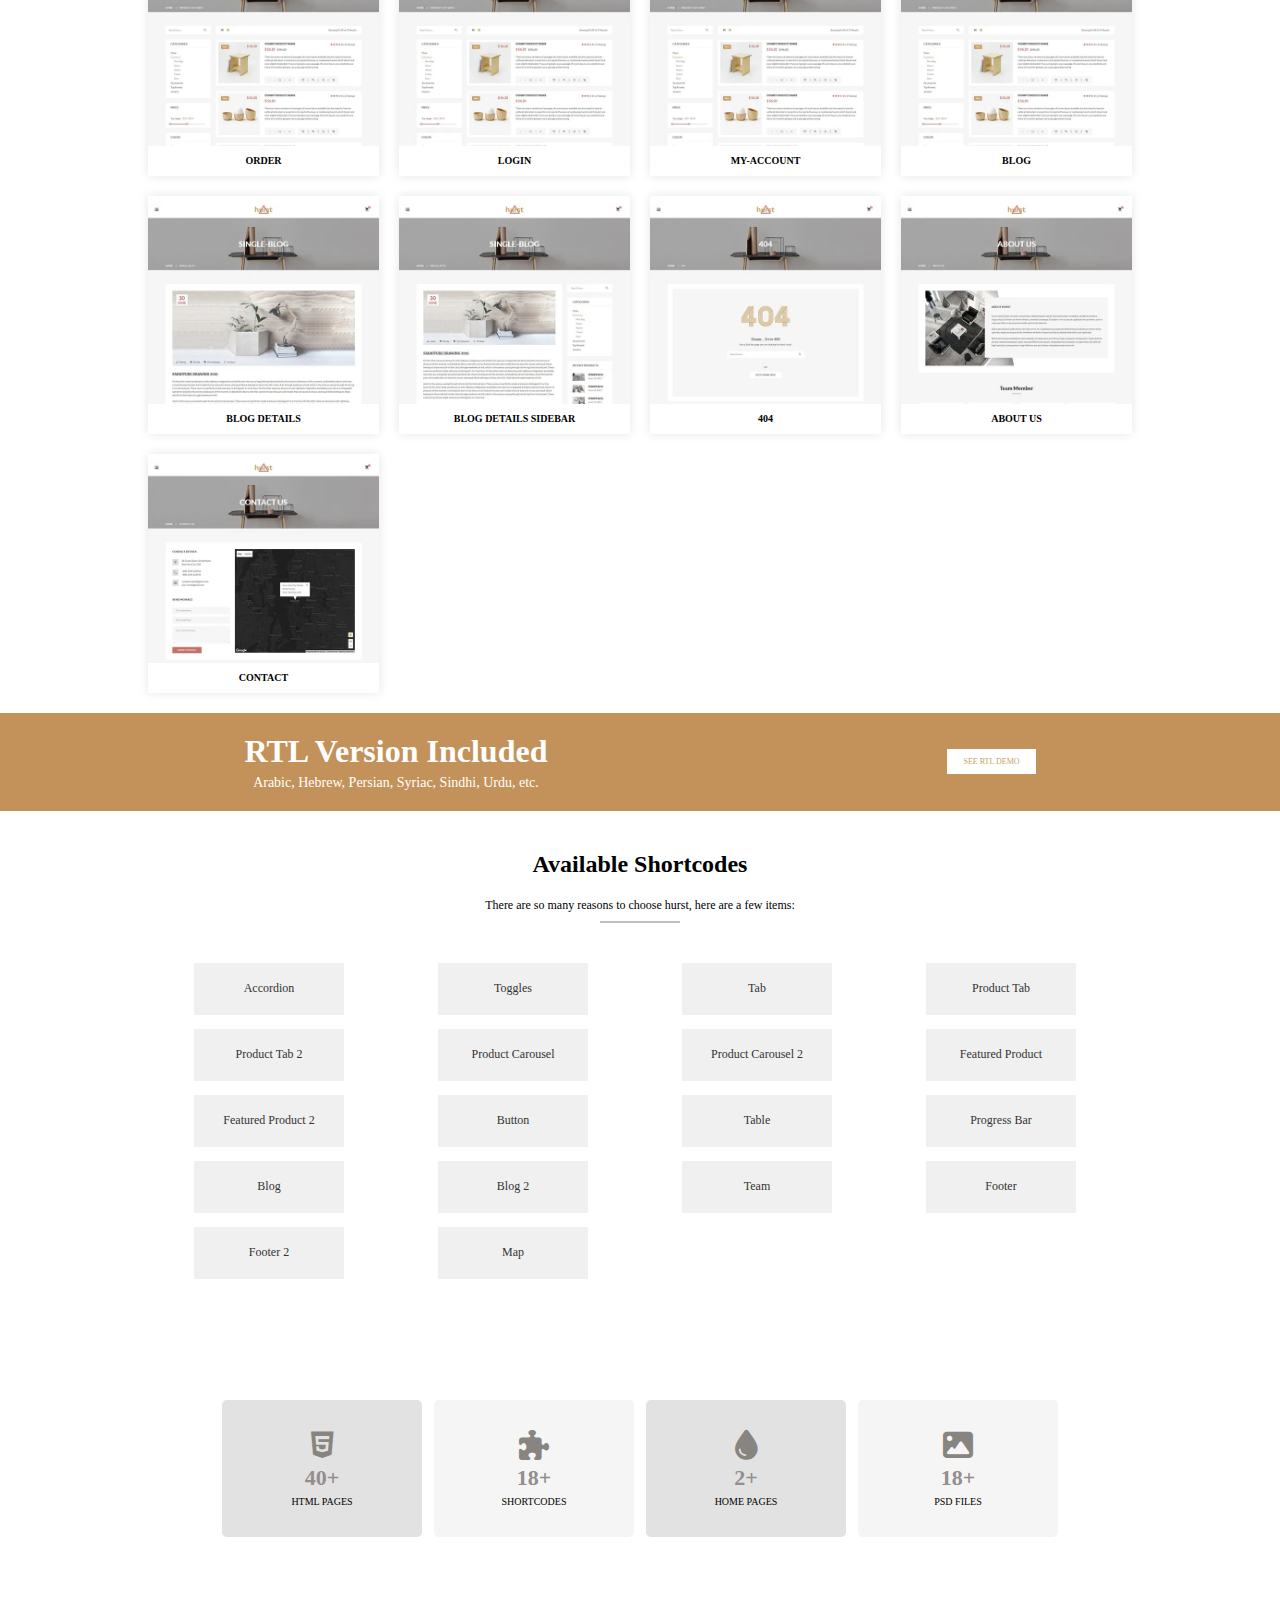
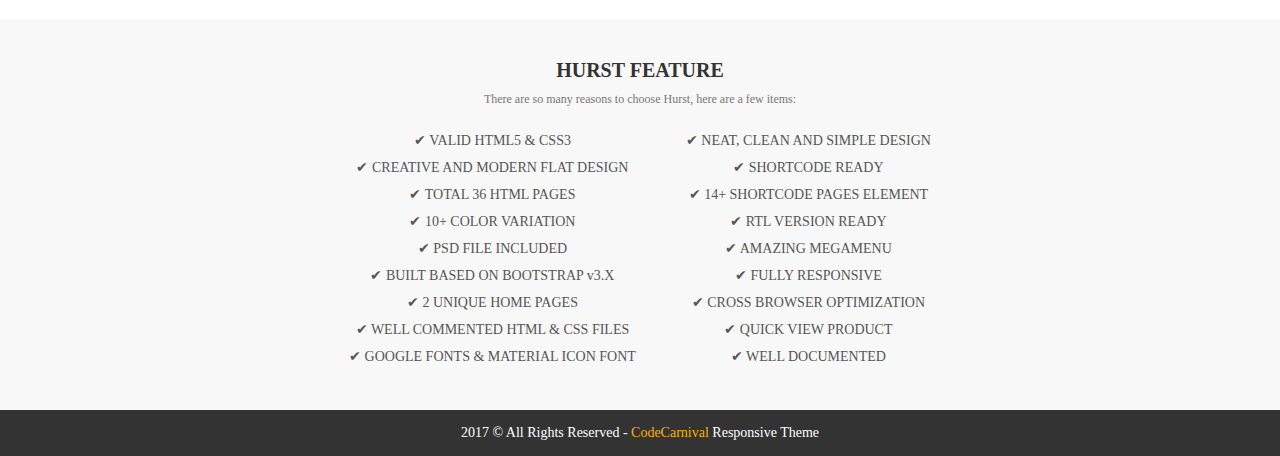
==== commit 17906c15: "Update blog details sidebar image in index.html for accurate representation" ====
--- a/index.html
+++ b/index.html
@@ -146,7 +146,7 @@
                         </a>
                     </div>
                     <div class="demo-item other">
-                        <img src="img/shop-list.webp" alt="Contact">
+                        <img src="img/single-blog-sidebar.webp" alt="Contact">
                         <h3>BLOG DETAILS SIDEBAR</h3>
                     </div>
                     <div class="demo-item other">
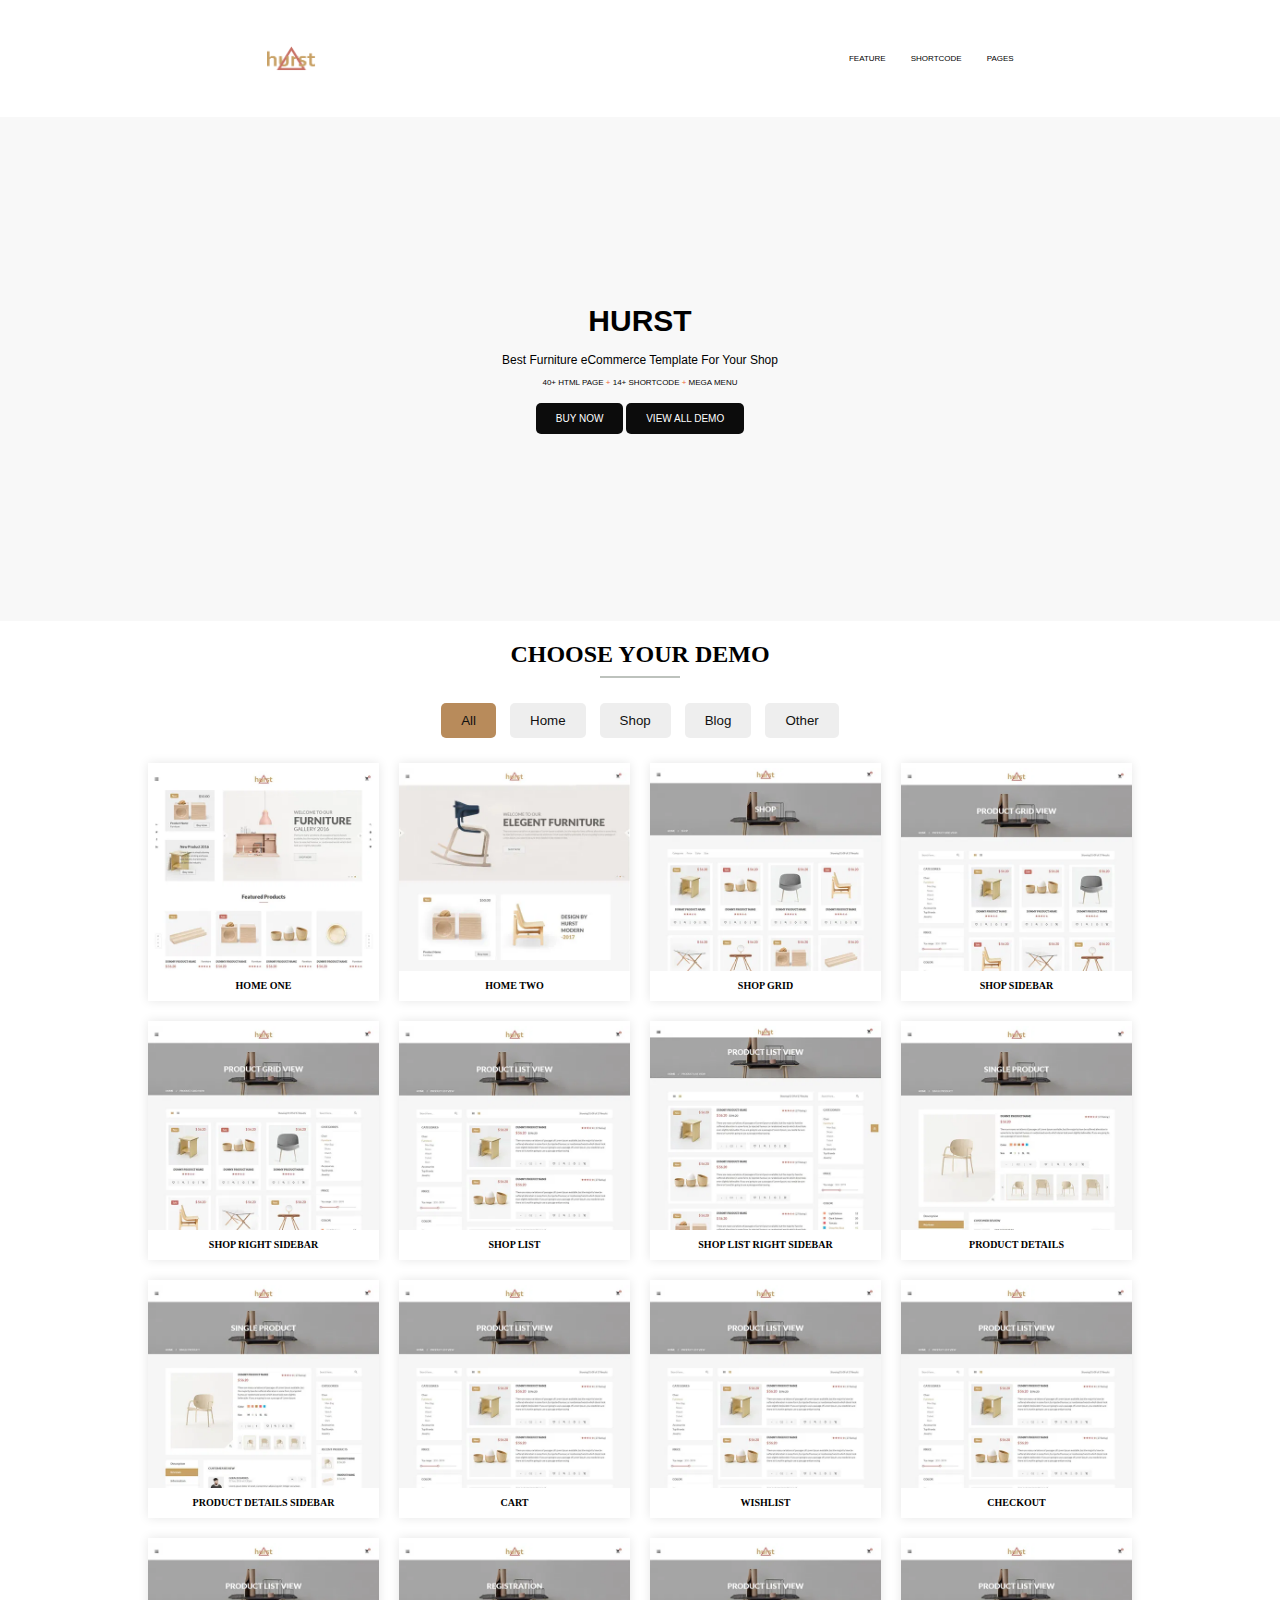
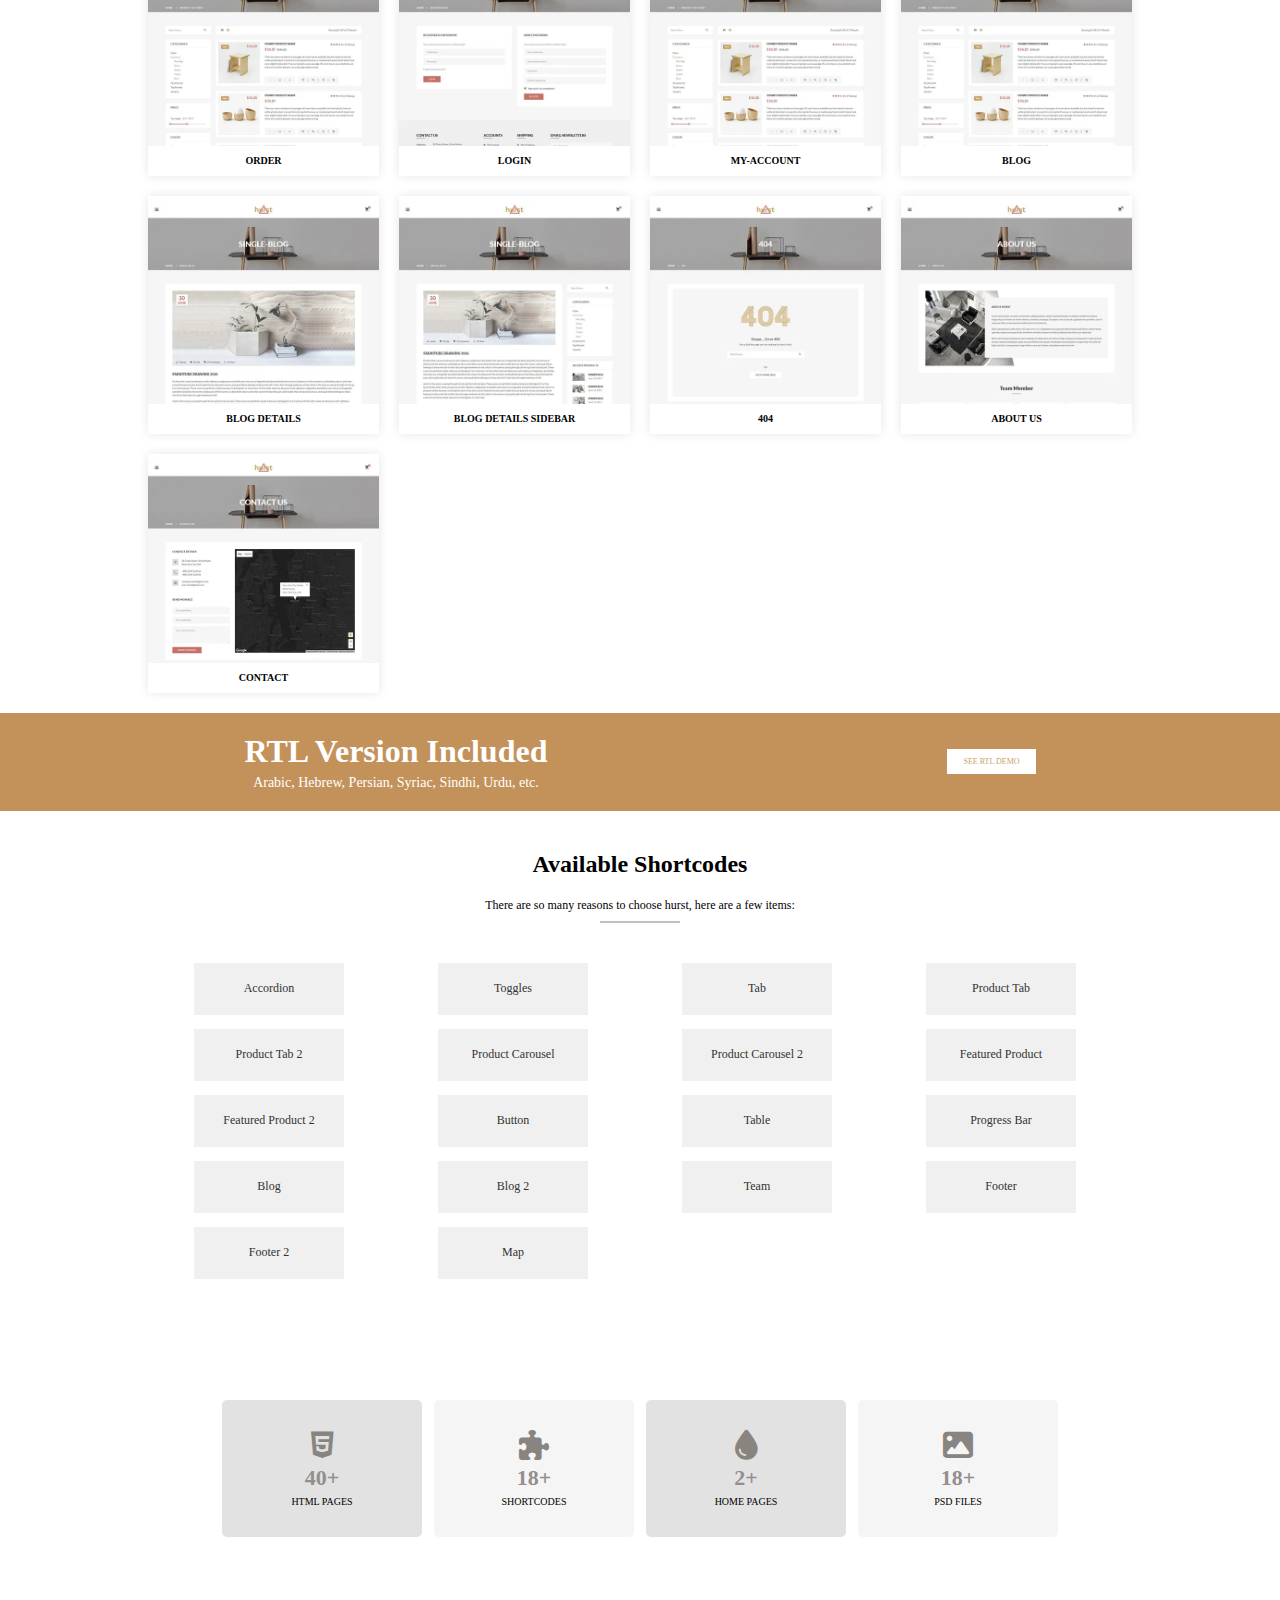
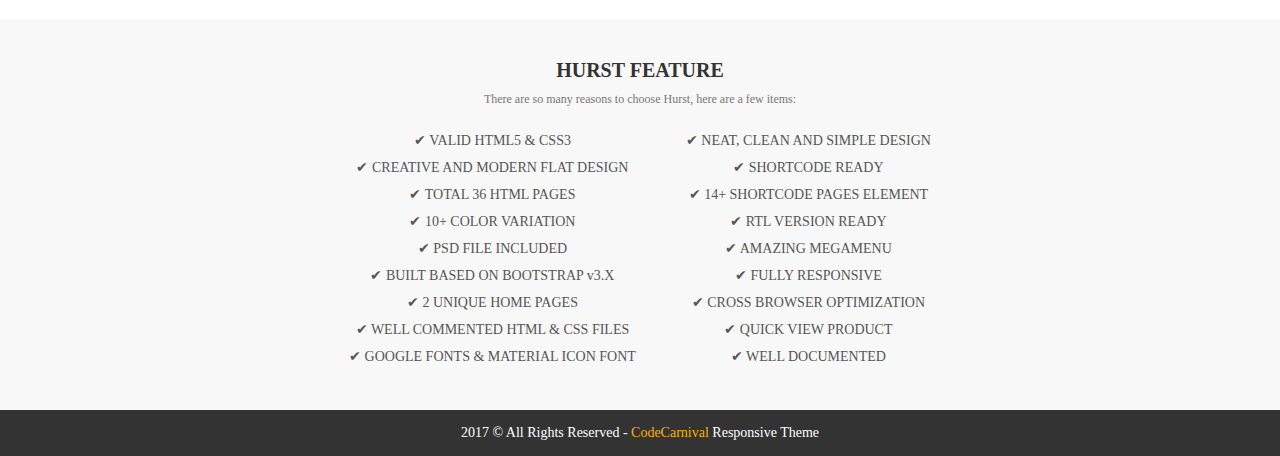
==== commit d33b4c59: "Add live server settings and update login image in index.html" ====
--- a/index.html
+++ b/index.html
@@ -127,7 +127,7 @@
                     </div>
                     <div class="demo-item other">
                         <a href="hurts/login.html">
-                            <img src="img/shop-list.webp" alt="Contact">
+                            <img src="img/login.webp" alt="Contact">
                             <h3>LOGIN</h3>
                         </a>
                     </div>
@@ -146,8 +146,10 @@
                         </a>
                     </div>
                     <div class="demo-item other">
-                        <img src="img/single-blog-sidebar.webp" alt="Contact">
-                        <h3>BLOG DETAILS SIDEBAR</h3>
+                        <a href="hurts/blog.html">
+                            <img src="img/single-blog-sidebar.webp" alt="Contact">
+                            <h3>BLOG DETAILS SIDEBAR</h3>
+                        </a>
                     </div>
                     <div class="demo-item other">
                         <a href="./hurts/error.html">
